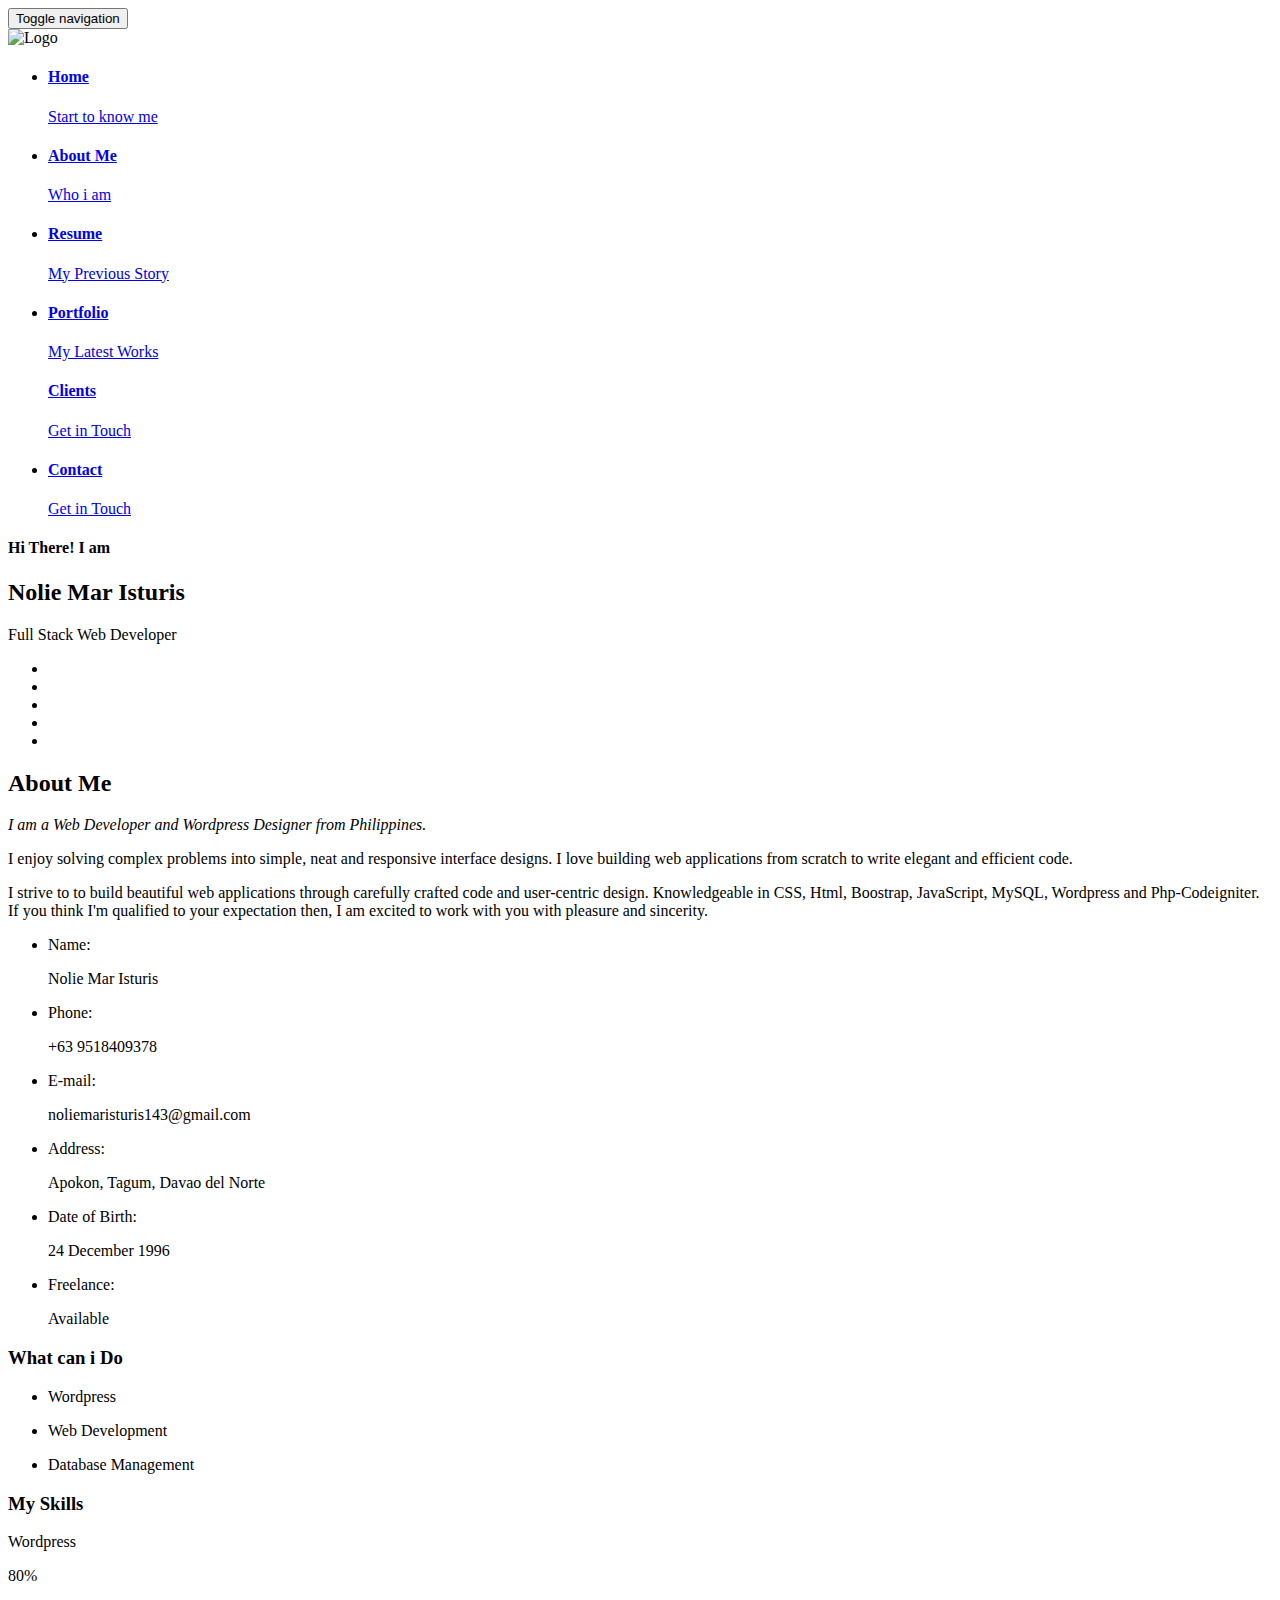
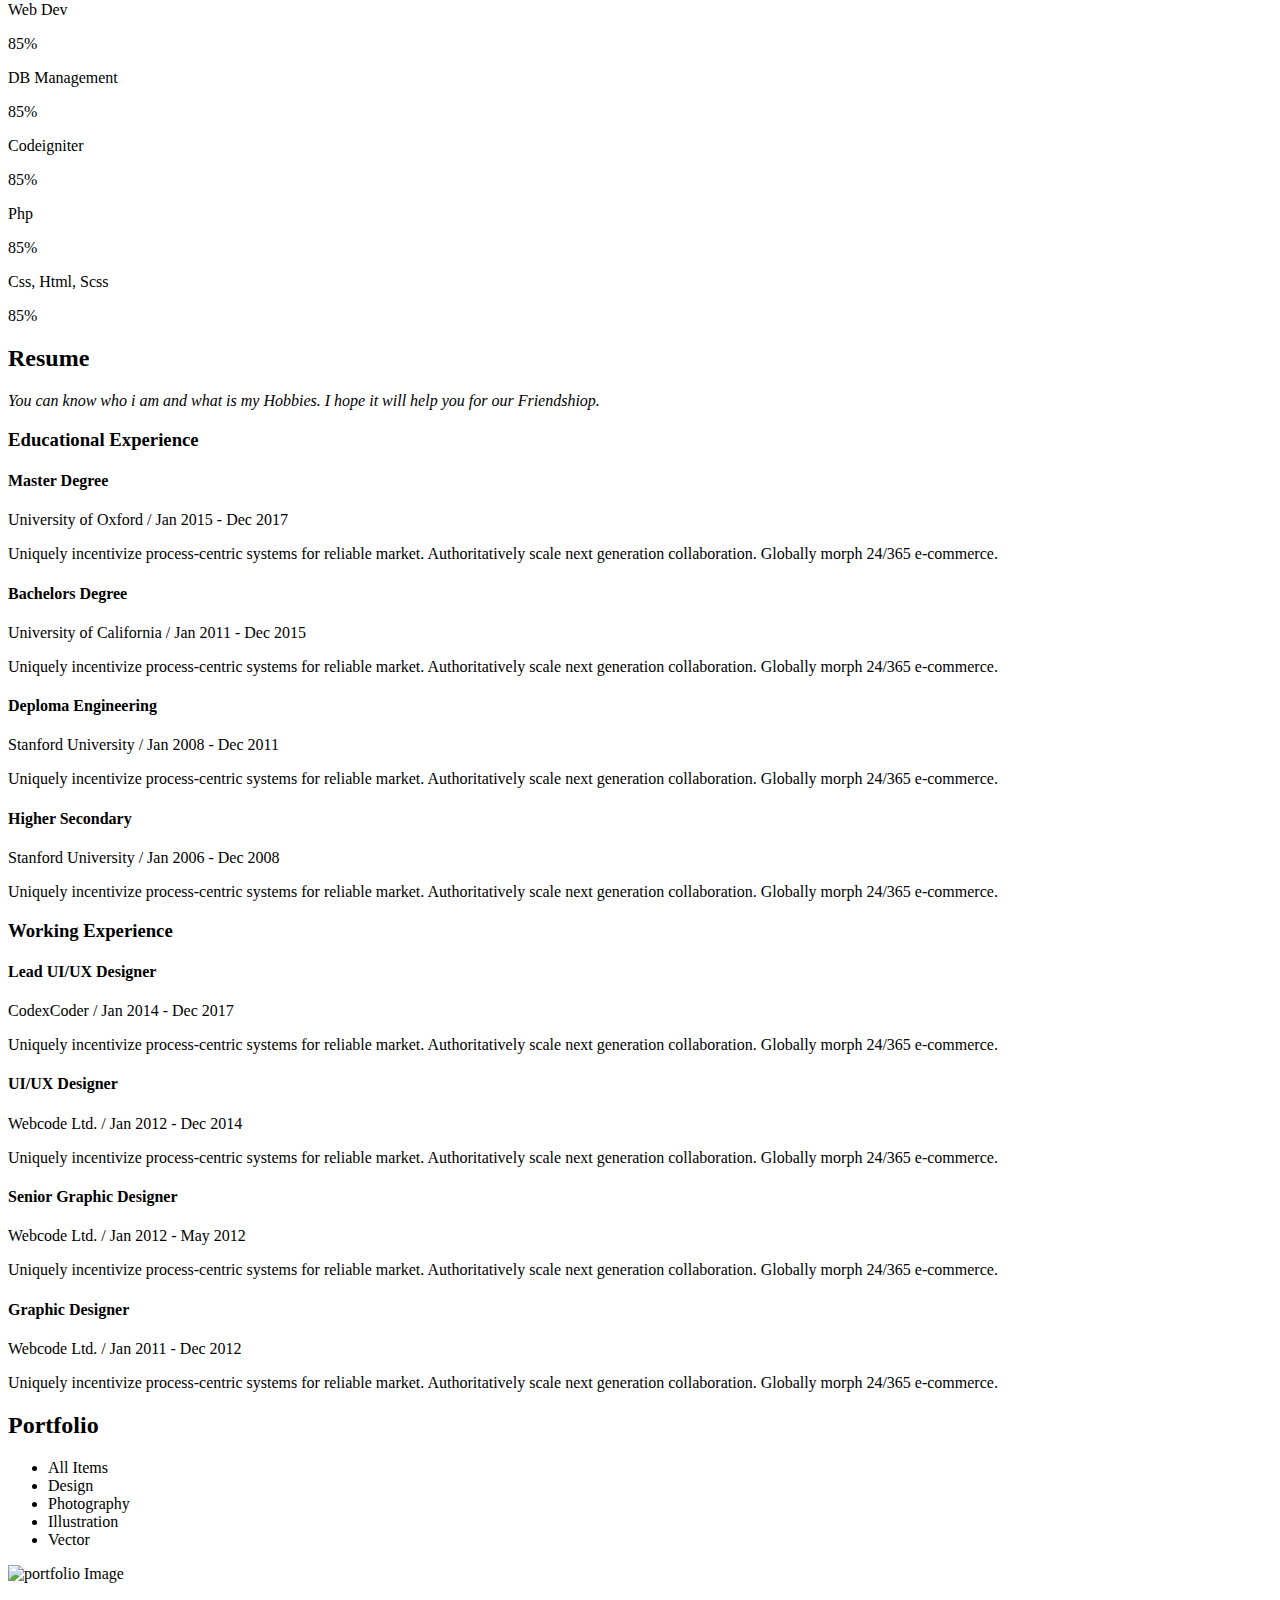
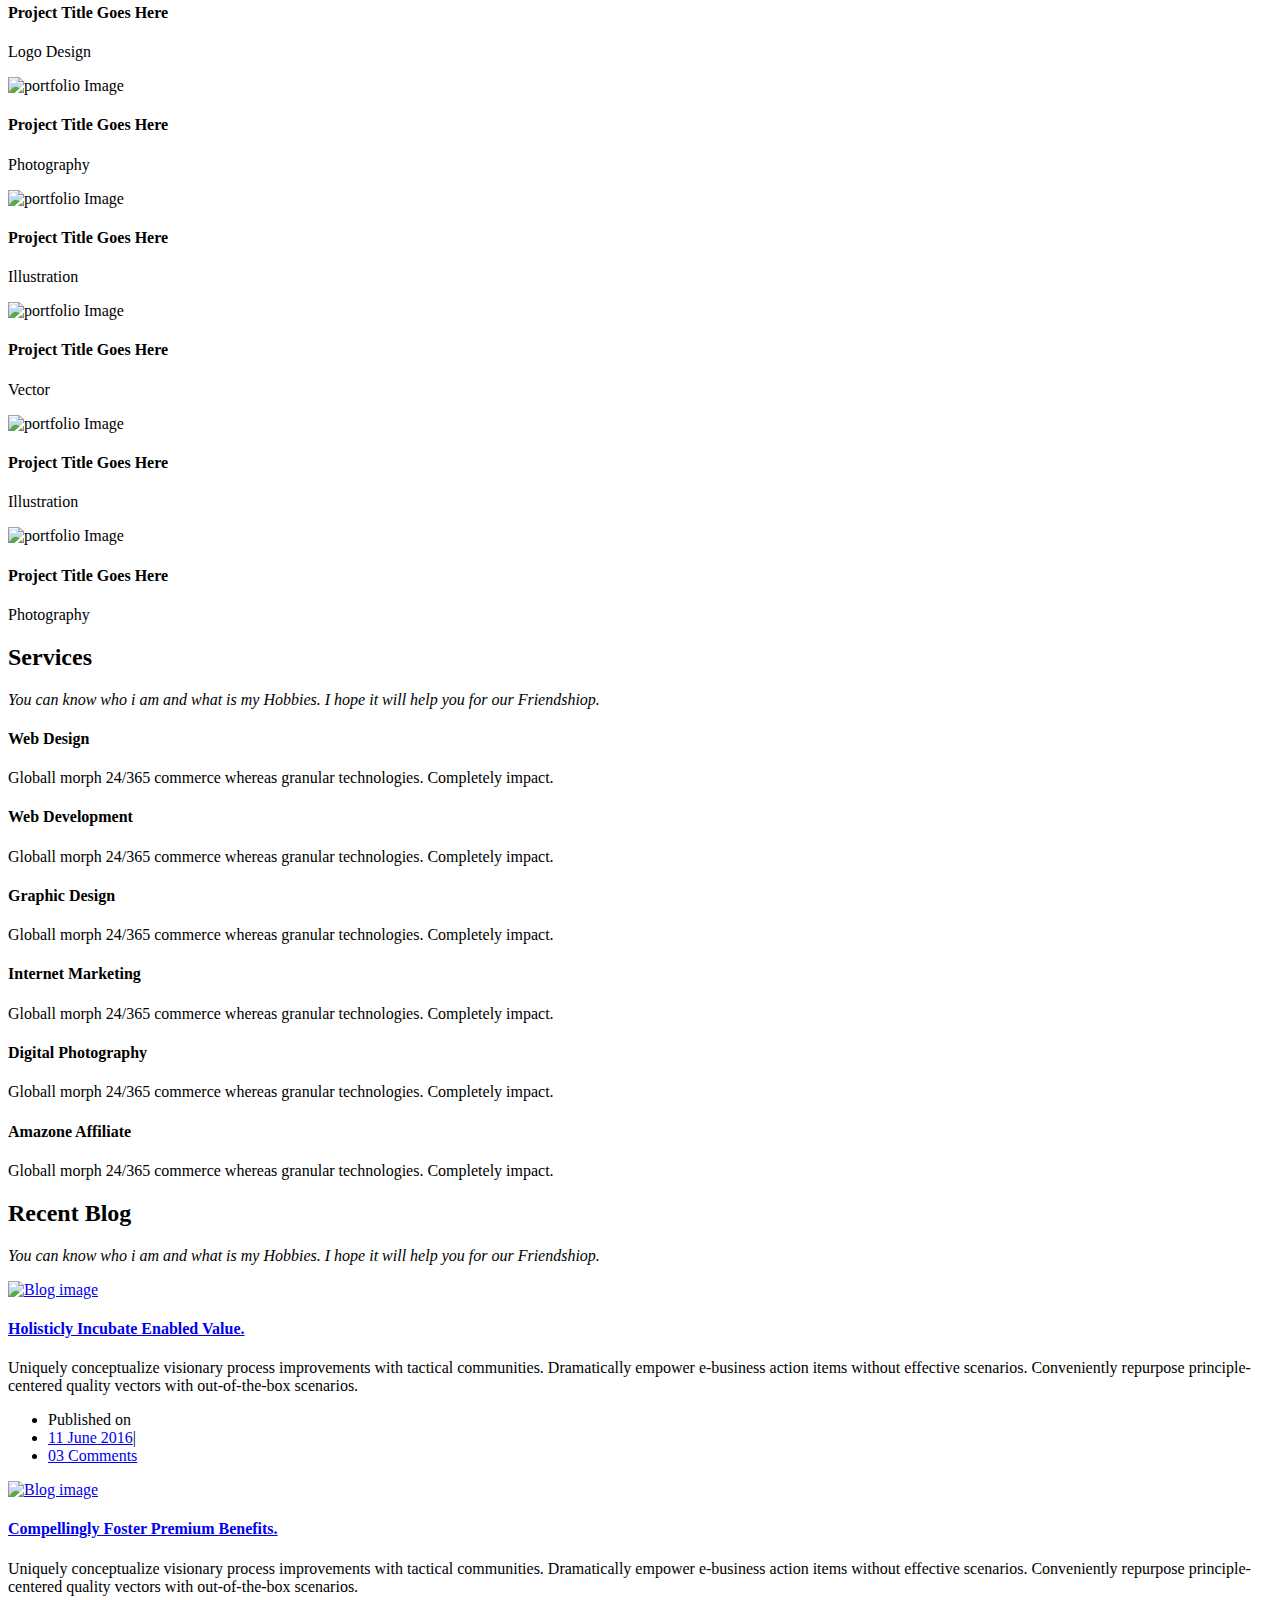
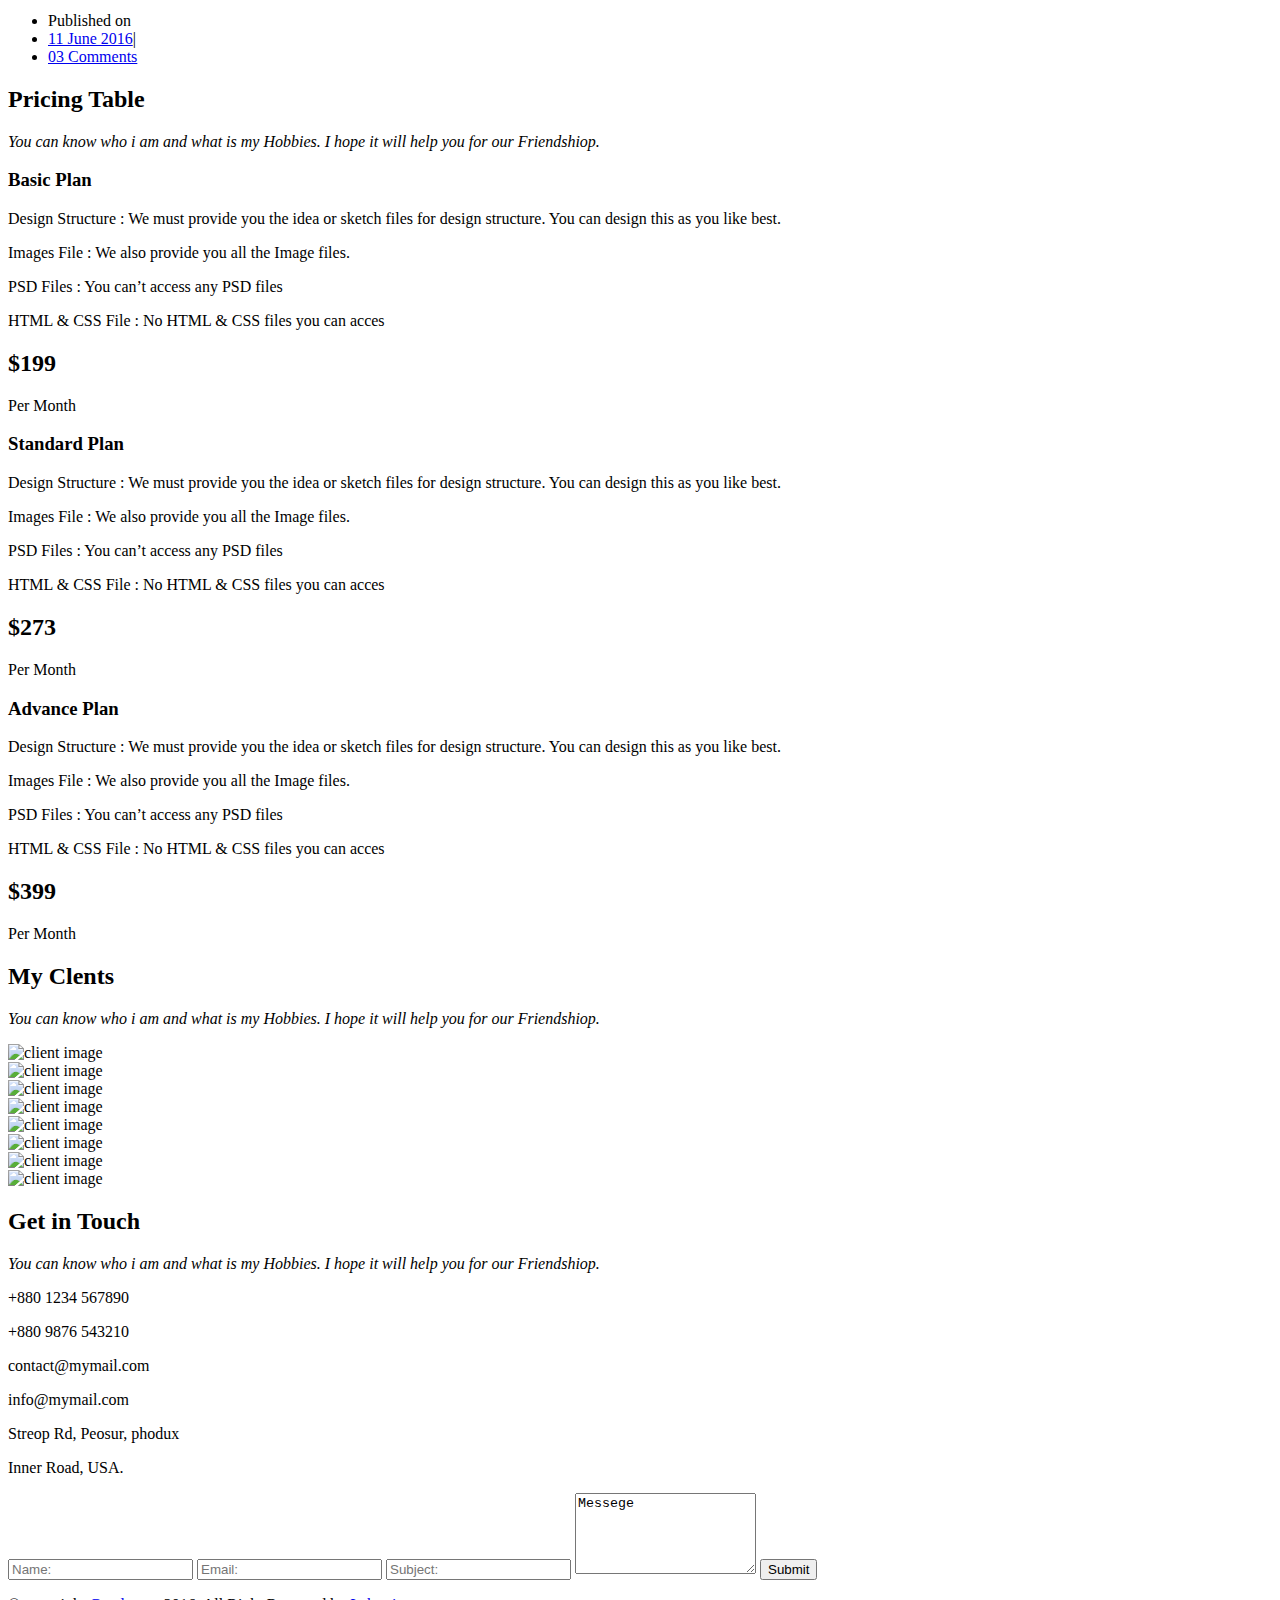
==== index.html @ fc5d0970 "about me end commit" ====
<!DOCTYPE html>
<html lang="en">
  <head>
    <meta charset="utf-8">
    <meta http-equiv="X-UA-Compatible" content="IE=edge">
    <meta name="viewport" content="width=device-width, initial-scale=1">

    <title>Nolie Mar Isturis</title>


    <!-- Fonts -->
    <link href="https://fonts.googleapis.com/css?family=Lato:100,100i,300,300i,400,400i,700,700i,900,900i%7CPoppins:300,400,500,600,700" rel="stylesheet">

    <!-- Flaticon -->
    <link href="assets/flat_icon/flaticon.css" rel="stylesheet">

    <!-- Font-awesome -->
    <link href="assets/css/font-awesome.min.css" rel="stylesheet">

    <!-- Bootstrap -->
    <link href="assets/css/bootstrap.min.css" rel="stylesheet">

    <!-- Lightcase -->
    <link href="assets/css/lightcase.css" rel="stylesheet">

    <!-- Slick -->
    <link href="assets/css/slick.css" rel="stylesheet">

    <!-- Slick theme -->
    <link href="assets/css/slick-theme.css" rel="stylesheet">

    <!-- Style -->
    <link href="assets/css/style.css" rel="stylesheet">

    <!-- Responsive -->
    <link href="assets/css/responsive.css" rel="stylesheet">


  </head>
  <body data-spy="scroll">
    <!-- Preloader start here -->
    <div class="preloader">
      <div class="loader">
        <div class="ld-child"></div>
        <div class="ld-child ld-child2"></div>
      </div>
    </div>
    <!-- Preloader end here -->

    <div id="header" class="left_side_content">
      <div class="header_two">
        <button type="button" class="menu-toggle">
          <span class="sr-only">Toggle navigation</span>
          <span class="icon-bar first_icon"></span>
          <span class="icon-bar second_icon"></span>
          <span class="icon-bar third_icon"></span>
        </button>
        <div class="header_image">
          <img src="assets/images/IMG_0106a.jpg" alt="Logo" class="img-responsive">
        </div>

        <ul class="left_menu nav">
          <li>
            <a class="page-scroll" href="#header">
              <div class="menu_item">
                <div class="menu_icon flaticon-web"></div>
                <div class="menu_content">
                  <h4>Home</h4>
                  <p>Start to know me</p>
                </div>
              </div>
            </a>
          </li>
          <li>
            <a class="page-scroll" href="#about">
              <div class="menu_item">
                <div class="menu_icon flaticon-people"></div>
                <div class="menu_content">
                  <h4>About Me</h4>
                  <p>Who i am</p>
                </div>
              </div>
            </a>
          </li>
          <li>
            <a class="page-scroll" href="#resume">
              <div class="menu_item">
                <div class="menu_icon flaticon-curriculum-vitae"></div>
                <div class="menu_content">
                  <h4>Resume</h4>
                  <p>My Previous Story</p>
                </div>
              </div>
            </a>
          </li>
          <li>
            <a class="page-scroll" href="#portfolio">
              <div class="menu_item">
                <div class="menu_icon flaticon-suitcase"></div>
                <div class="menu_content">
                  <h4>Portfolio</h4>
                  <p>My Latest Works</p>
                </div>
              </div>
            </a>
          </li>
          <!-- <li>
            <a class="page-scroll" href="#services">
              <div class="menu_item">
                <div class="menu_icon flaticon-24-hours-service"></div>
                <div class="menu_content">
                  <h4>Services</h4>
                  <p>What We Offer for You</p>
                </div>
              </div>
            </a>
          </li>
          <li>
            <a class="page-scroll" href="#blog">
              <div class="menu_item">
                <div class="menu_icon flaticon-blog-comment-speech-bubble-symbol"></div>
                <div class="menu_content">
                  <h4>Blog</h4>
                  <p>Great Pricing Plan</p>
                </div>
              </div>
            </a>
          </li>
          <li>
            <a class="page-scroll" href="#pricing">
              <div class="menu_item">
                <div class="menu_icon flaticon-symbol"></div>
                <div class="menu_content">
                  <h4>Pricing</h4>
                  <p>Great Pricing Plan</p>
                </div>
              </div>
            </a>
          </li>
          <li> -->
            <a class="page-scroll" href="#client">
              <div class="menu_item">
                <div class="menu_icon flaticon-blogger"></div>
                <div class="menu_content">
                  <h4>Clients</h4>
                  <p>Get in Touch</p>
                </div>
              </div>
            </a>
          </li>
          <li>
            <a class="page-scroll" href="#contact">
              <div class="menu_item">
                <div class="menu_icon flaticon-technology"></div>
                <div class="menu_content">
                  <h4>Contact</h4>
                  <p>Get in Touch</p>
                </div>
              </div>
            </a>
          </li>
        </ul>
      </div>
    </div><!-- left side content -->

    <div class="main_content">
      <!-- banner section start here -->
      <section id="banner" class="banner banner-02">
        <div class="body_container">
          <div class="banner_content">
            <h4>Hi There! I am</h4>
            <h2>Nolie Mar Isturis</h2>
            <p>Full Stack Web Developer</p>
            <ul class="banner_social">
              <li><a href="https://www.facebook.com/nolie.isturis"><i class="fa fa-facebook" aria-hidden="true"></i></a></li>
              <li><a href="https://twitter.com/MarIsturis"><i class="fa fa-twitter" aria-hidden="true"></i></a></li>
              <li><a href="https://www.linkedin.com/in/nolie-mar-isturis-0a913a20a/"><i class="fa fa-linkedin" aria-hidden="true"></i></a></li>
              <li><a href="https://join.skype.com/invite/wwXYBlh04JG9"><i class="fa fa-skype" aria-hidden="true"></i></a></li>
              <li><a href="mailto: noliemaristuris143@gmail.com"><i class="fa fa-envelope" aria-hidden="true"></i></a></li>
            </ul>
          </div><!--banner content-->
        </div><!--body_container-->
      </section>
      <!-- banner section end here -->



      <!-- About section start here -->
      <section id="about" class="about about_two padding_140">
        <div class="body_container">
          <div class="row">
            <div class="col-md-6 col-sm-12 col-xs-12">
              <div class="section_header">
                <h2>About Me</h2>
                <p><em>I am a Web Developer and Wordpress Designer from Philippines.</em></p>
              </div><!-- section header -->
              <div class="about_details">
                <p>I enjoy solving complex problems into simple, neat and responsive interface designs. I love building web applications from scratch to write elegant and efficient code.</p>
                <p>I strive to to build beautiful web applications through carefully crafted code and user-centric design. Knowledgeable in CSS, Html, Boostrap, JavaScript, MySQL, Wordpress and Php-Codeigniter. If you think I'm qualified to your expectation then, I am excited to work with you with pleasure and sincerity.</p>
                <ul>
                  <li><p>Name<span>:</span></p> <span>Nolie Mar Isturis</span></li>
                <li><p>Phone<span>:</span></p> <span>+63 9518409378</span></li>
                <li><p>E-mail<span>:</span></p> <span>noliemaristuris143@gmail.com</span></li>
                <li><p>Address<span>:</span></p> <span>Apokon, Tagum, Davao del Norte</span></li>
                <li><p>Date of Birth<span>:</span></p> <span>24 December 1996</span></li>
                <!-- <li><p>Website<span>:</span></p> <span>www.yourmail.com</span></li> -->
                <li><p>Freelance<span>:</span></p> <span>Available</span></li>
                </ul>
              </div><!-- about details -->
            </div><!-- column -->
            <div class="col-md-6 col-sm-12 col-xs-12">
              <div class="about_job">
                <h3>What can i Do</h3>
                <ul>
                  <li><span class="icon fa fa-wordpress"></span><p>Wordpress</p></li>
                  <li><span class="icon flaticon-responsive-design-symbol"></span><p>Web Development</p></li>
                  <li><span class="icon fa fa-database"></span><p>Database Management</p></li>
                </ul>
              </div><!-- about job -->

              <div class="about_skills">
                <h3>My Skills</h3>
                <div class="skills_progress">
                  <div class="progress_item">
                    <p class="progress_title">Wordpress</p>
                    <div class="progress">
                      <div class="progress-bar" role="progressbar" data-transitiongoal="80"><span class="pg_indicator"></span>
                      </div>
                    </div>
                    <p class="progress_percent">80%</p>
                  </div>

                  <div class="progress_item">
                    <p class="progress_title">Web Dev</p>
                    <div class="progress">
                      <div class="progress-bar" role="progressbar" data-transitiongoal="85"><span class="pg_indicator"></span>
                      </div>
                    </div>
                    <p class="progress_percent">85%</p>
                  </div>

                  <div class="progress_item">
                    <p class="progress_title">DB Management</p>
                    <div class="progress">
                      <div class="progress-bar" role="progressbar" data-transitiongoal="85"><span class="pg_indicator"></span>
                      </div>
                    </div>
                    <p class="progress_percent">85%</p>
                  </div>

                  <div class="progress_item">
                    <p class="progress_title">Codeigniter</p>
                    <div class="progress">
                      <div class="progress-bar" role="progressbar" data-transitiongoal="85"><span class="pg_indicator"></span>
                      </div>
                    </div>
                    <p class="progress_percent">85%</p>
                  </div>
                  <div class="progress_item">
                    <p class="progress_title">Php</p>
                    <div class="progress">
                      <div class="progress-bar" role="progressbar" data-transitiongoal="85"><span class="pg_indicator"></span>
                      </div>
                    </div>
                    <p class="progress_percent">85%</p>
                  </div>
                  <div class="progress_item">
                    <p class="progress_title">Css, Html, Scss</p>
                    <div class="progress">
                      <div class="progress-bar" role="progressbar" data-transitiongoal="85"><span class="pg_indicator"></span>
                      </div>
                    </div>
                    <p class="progress_percent">85%</p>
                  </div>
                </div><!-- skills progress -->
              </div><!-- about skills -->
            </div><!-- column -->
          </div><!--   -->
        </div><!-- body_container -->
      </section>
      <!-- About section end here -->



      <!-- Resume section start here -->
      <section id="resume" class="resume padding_140 bg_border">
        <div class="body_container">
          <div class="section_header">
            <h2>Resume</h2>
            <p><em>You can know who i am and what is my Hobbies. I hope it will
  help you for our Friendshiop. </em></p>
          </div><!-- section header -->

          <div class="resume_items">
            <div class="row">
              <div class="col-md-6 col-sm-12 col-xs-12">
                <h3>Educational Experience</h3>
                <div class="experiences left">

                  <div class="experience">
                    <h4>Master Degree</h4>
                    <p>University of Oxford / <span>Jan 2015 - Dec 2017</span></p>
                    <p class="ex_details">Uniquely incentivize process-centric systems for reliable market. Authoritatively scale next generation collaboration. Globally morph 24/365 e-commerce.</p>
                  </div><!-- experience -->

                  <div class="experience">
                    <h4>Bachelors Degree</h4>
                    <p>University of California / <span>Jan 2011 - Dec 2015</span></p>
                    <p class="ex_details">Uniquely incentivize process-centric systems for reliable market. Authoritatively scale next generation collaboration. Globally morph 24/365 e-commerce.</p>
                  </div><!-- experience -->

                  <div class="experience">
                    <h4>Deploma Engineering</h4>
                    <p>Stanford University / <span>Jan 2008 - Dec 2011</span></p>
                    <p class="ex_details">Uniquely incentivize process-centric systems for reliable market. Authoritatively scale next generation collaboration. Globally morph 24/365 e-commerce.</p>
                  </div><!-- experience -->

                  <div class="experience">
                    <h4>Higher Secondary</h4>
                    <p>Stanford University / <span>Jan 2006 - Dec 2008</span></p>
                    <p class="ex_details">Uniquely incentivize process-centric systems for reliable market. Authoritatively scale next generation collaboration. Globally morph 24/365 e-commerce.</p>
                  </div><!-- experience -->

                </div><!-- experience -->
              </div>
              <div class="col-md-6 col-sm-12 col-xs-12">
                <h3>Working Experience</h3>
                <div class="experiences right">

                  <div class="experience">
                    <h4>Lead UI/UX Designer</h4>
                    <p>CodexCoder / <span>Jan 2014 - Dec 2017</span></p>
                    <p class="ex_details">Uniquely incentivize process-centric systems for reliable market. Authoritatively scale next generation collaboration. Globally morph 24/365 e-commerce.</p>
                  </div><!-- experience -->

                  <div class="experience">
                    <h4>UI/UX Designer</h4>
                    <p>Webcode Ltd. / <span>Jan 2012 - Dec 2014</span></p>
                    <p class="ex_details">Uniquely incentivize process-centric systems for reliable market. Authoritatively scale next generation collaboration. Globally morph 24/365 e-commerce.</p>
                  </div><!-- experience -->

                  <div class="experience">
                    <h4>Senior Graphic Designer</h4>
                    <p>Webcode Ltd. / <span>Jan 2012 - May 2012</span></p>
                    <p class="ex_details">Uniquely incentivize process-centric systems for reliable market. Authoritatively scale next generation collaboration. Globally morph 24/365 e-commerce.</p>
                  </div><!-- experience -->

                  <div class="experience">
                    <h4>Graphic Designer</h4>
                    <p>Webcode Ltd. / <span>Jan 2011 - Dec 2012</span></p>
                    <p class="ex_details">Uniquely incentivize process-centric systems for reliable market. Authoritatively scale next generation collaboration. Globally morph 24/365 e-commerce.</p>
                  </div><!-- experience -->

                </div><!-- experience -->
              </div>
            </div><!--   -->
          </div><!-- resume items -->
        </div><!-- body_container -->
      </section>
      <!-- Resume section end here -->



      <!-- Portfolio section start here -->
      <section id="portfolio" class="portfolio portfolio_two padding_140">
        <div class="body_container">
          <div class="section_header">
            <h2>Portfolio</h2>
          </div><!-- section header -->

          <ul class="portfolio_menu">
              <li class="active" data-filter="*">All Items</li>
              <li data-filter=".design">Design</li>
              <li data-filter=".photography">Photography</li>
              <li data-filter=".illustration">Illustration</li>
              <li data-filter=".vector">Vector</li>
          </ul>

          <div class="portfolio_items">
            <div class="portfolio_item design illustration">
              <div class="pos_rel">
                <img src="assets/images/portfolio_01.jpg" alt="portfolio Image" class="img-responsive"/>
                <div class="overlay"></div>
                <div class="port_caption">
                  <a href="assets/images/portfolio_big_06.jpg" class="image-icon" data-rel="lightcase:myCollection"  title="Project Title"><i class="fa fa-search" aria-hidden="true"></i></a>
                  <a href="assets/images/portfolio_big_01.jpg"><i class="fa fa-link" aria-hidden="true"></i></a>
                  <h4>Project Title Goes Here</h4>
                  <p>Logo Design</p>
                </div>
              </div>
            </div><!-- portfolio item -->
            <div class="portfolio_item photography vector">
              <div class="pos_rel">
                <img src="assets/images/portfolio_02.jpg" alt="portfolio Image" class="img-responsive"/>
                <div class="overlay"></div>
                <div class="port_caption">
                  <a href="assets/images/portfolio_big_02.jpg" class="image-icon" data-rel="lightcase:myCollection"  title="Project Title"><i class="fa fa-search" aria-hidden="true"></i></a>
                  <a href="assets/images/portfolio_big_02.jpg"><i class="fa fa-link" aria-hidden="true"></i></a>
                  <h4>Project Title Goes Here</h4>
                  <p>Photography</p>
                </div>
              </div>
            </div><!-- portfolio item -->
            <div class="portfolio_item design illustration">
              <div class="pos_rel">
                <img src="assets/images/portfolio_03.jpg" alt="portfolio Image" class="img-responsive"/>
                <div class="overlay"></div>
                <div class="port_caption">
                  <a href="assets/images/portfolio_big_03.jpg" class="image-icon" data-rel="lightcase:myCollection"  title="Project Title"><i class="fa fa-search" aria-hidden="true"></i></a>
                  <a href="assets/images/portfolio_big_03.jpg"><i class="fa fa-link" aria-hidden="true"></i></a>
                  <h4>Project Title Goes Here</h4>
                  <p>Illustration</p>
                </div>
              </div>
            </div><!-- portfolio item -->
            <div class="portfolio_item  vector">
              <div class="pos_rel">
                <img src="assets/images/portfolio_04.jpg" alt="portfolio Image" class="img-responsive"/>
                <div class="overlay"></div>
                <div class="port_caption">
                  <a href="assets/images/portfolio_big_04.jpg" class="image-icon" data-rel="lightcase:myCollection"  title="Project Title"><i class="fa fa-search" aria-hidden="true"></i></a>
                  <a href="assets/images/portfolio_big_04.jpg"><i class="fa fa-link" aria-hidden="true"></i></a>
                  <h4>Project Title Goes Here</h4>
                  <p>Vector</p>
                </div>
              </div>
            </div><!-- portfolio item -->
            <div class="portfolio_item design illustration">
              <div class="pos_rel">
                <img src="assets/images/portfolio_05.jpg" alt="portfolio Image" class="img-responsive"/>
                <div class="overlay"></div>
                <div class="port_caption">
                  <a href="assets/images/portfolio_big_05.jpg" class="image-icon" data-rel="lightcase:myCollection"  title="Project Title"><i class="fa fa-search" aria-hidden="true"></i></a>
                  <a href="assets/images/portfolio_big_05.jpg"><i class="fa fa-link" aria-hidden="true"></i></a>
                  <h4>Project Title Goes Here</h4>
                  <p>Illustration</p>
                </div>
              </div>            
            </div><!-- portfolio item -->
            <div class="portfolio_item photography">
              <div class="pos_rel">
                <img src="assets/images/portfolio_06.jpg" alt="portfolio Image" class="img-responsive"/>
                <div class="overlay"></div>
                <div class="port_caption">
                  <a href="assets/images/portfolio_big_06.jpg" class="image-icon" data-rel="lightcase:myCollection"  title="Project Title"><i class="fa fa-search" aria-hidden="true"></i></a>
                  <a href="assets/images/portfolio_big_06.jpg"><i class="fa fa-link" aria-hidden="true"></i></a>
                  <h4>Project Title Goes Here</h4>
                  <p>Photography</p>
                </div>
              </div>
            </div><!-- portfolio item -->
          </div><!-- portfolio items -->
          
        </div><!-- container -->
      </section>
      <!-- Portfolio section end here -->



      <!-- Services section start here -->
      <section id="services" class="services padding_140 bg_border">
        <div class="body_container">
          <div class="section_header">
            <h2>Services</h2>
            <p><em>You can know who i am and what is my Hobbies. I hope it will
  help you for our Friendshiop. </em></p>
          </div><!-- section header -->

          <div class="row">
            <div class="col-md-4 col-sm-6 col-xs-12">
              <div class="service_item">
                <div class="service_icon flaticon-responsive-design-symbol"></div><!-- service icon -->
                <div class="service_details">
                  <h4>Web Design</h4>
                  <p>Globall morph 24/365 commerce whereas granular technologies. Completely impact.</p>
                </div><!-- service details -->
              </div><!-- service item -->
            </div>
            <div class="col-md-4 col-sm-6 col-xs-12">
              <div class="service_item">
                <div class="service_icon flaticon-technology-2"></div><!-- service icon -->
                <div class="service_details">
                  <h4>Web Development</h4>
                  <p>Globall morph 24/365 commerce whereas granular technologies. Completely impact.</p>
                </div><!-- service details -->
              </div><!-- service item -->
            </div>
            <div class="col-md-4 col-sm-6 col-xs-12">
              <div class="service_item">
                <div class="service_icon flaticon-layers-icon"></div><!-- service icon -->
                <div class="service_details">
                  <h4>Graphic Design</h4>
                  <p>Globall morph 24/365 commerce whereas granular technologies. Completely impact.</p>
                </div><!-- service details -->
              </div><!-- service item -->
            </div>
            <div class="col-md-4 col-sm-6 col-xs-12">
              <div class="service_item">
                <div class="service_icon flaticon-increasing-stocks-graphic"></div><!-- service icon -->
                <div class="service_details">
                  <h4>Internet Marketing</h4>
                  <p>Globall morph 24/365 commerce whereas granular technologies. Completely impact.</p>
                </div><!-- service details -->
              </div><!-- service item -->
            </div>
            <div class="col-md-4 col-sm-6 col-xs-12">
              <div class="service_item">
                <div class="service_icon flaticon-photo-camera-with-a-flash"></div><!-- service icon -->
                <div class="service_details">
                  <h4>Digital Photography</h4>
                  <p>Globall morph 24/365 commerce whereas granular technologies. Completely impact.</p>
                </div><!-- service details -->
              </div><!-- service item -->
            </div>
            <div class="col-md-4 col-sm-6 col-xs-12">
              <div class="service_item">
                <div class="service_icon flaticon-business-affiliate-network"></div><!-- service icon -->
                <div class="service_details">
                  <h4>Amazone Affiliate</h4>
                  <p>Globall morph 24/365 commerce whereas granular technologies. Completely impact.</p>
                </div><!-- service details -->
              </div><!-- service item -->
            </div>

          </div><!-- row -->
        </div><!-- body_container -->
      </section>
      <!-- Services section end here -->



      <!-- Blog section start here -->
      <section id="blog" class="blog padding_140">
        <div class="body_container">
          <div class="section_header">
            <h2>Recent Blog</h2>
            <p><em>You can know who i am and what is my Hobbies. I hope it will
  help you for our Friendshiop. </em></p>
          </div><!-- section header -->

          <div class="row">
            <div class="col-md-6 col-sm-6 col-xs-12">
              <div class="blog_item">
                <div class=" post-thumb">
                  <a href="single.html"><img src="assets/images/blog_01.jpg" alt="Blog image" class="img-responsive"></a>
                </div><!-- blog image -->
                <div class=" content">
                  <h4><a href="single.html">Holisticly Incubate Enabled Value.</a></h4>
                  <p>Uniquely conceptualize visionary process improvements with tactical communities. Dramatically empower e-business action items without effective scenarios. Conveniently repurpose principle-centered quality vectors with out-of-the-box scenarios.</p>
                  <ul class="post-meta">
                    <li>Published on</li>
                    <li><a href="#">11 June 2016</a><span>|</span></li>
                    <li><a href="#">03 Comments</a></li>
                  </ul>
                </div><!-- blog details -->
              </div><!-- blog item -->
            </div>
            <div class="col-md-6 col-sm-6 col-xs-12">
              <div class="blog_item">
                <div class=" post-thumb">
                  <a href="single.html"><img src="assets/images/blog_02.jpg" alt="Blog image" class="img-responsive"></a>
                </div><!-- blog image -->
                <div class=" content">
                  <h4><a href="single.html">Compellingly Foster Premium Benefits.</a></h4>
                  <p>Uniquely conceptualize visionary process improvements with tactical communities. Dramatically empower e-business action items without effective scenarios. Conveniently repurpose principle-centered quality vectors with out-of-the-box scenarios.</p>
                  <ul class="post-meta">
                    <li>Published on</li>
                    <li><a href="#">11 June 2016</a><span>|</span></li>
                    <li><a href="#">03 Comments</a></li>
                  </ul>
                </div><!-- blog details -->
              </div><!-- blog item -->

            </div>
          </div><!--   -->

        </div><!-- body_container -->
      </section>
      <!-- Blog section end here -->



      <!-- Pricing section start here -->
      <section id="pricing" class="pricing pricing_two padding_140 bg_border">
        <div class="body_container">
          <div class="section_header">
            <h2>Pricing Table</h2>
            <p><em>You can know who i am and what is my Hobbies. I hope it will
  help you for our Friendshiop. </em></p>
          </div><!-- section header -->

          <div class="pricing_item">
            <div class="pricing_title">
              <h3>Basic Plan</h3>
              <div class="pricing_icon flaticon-transport"></div>
            </div><!-- pricing title -->
            <div class="pricing_des">
            <span class="corner-style"></span>
            <span class="corner-style2"></span>
              <div>
                <p><span>Design Structure : </span>We must provide you the idea or  sketch files for design structure. You can design this as you like best.</p>
                <p><span>Images File : </span>We also provide you all the Image files.</p>
                <p><span>PSD Files : </span>You can’t access any PSD files</p>
                <p><span>HTML & CSS File : </span>No HTML & CSS files you can acces</p>
              </div>
            </div><!-- pricing description -->
            <div class="pricing_price">
              <h2><span>$</span>199</h2>
              <p>Per Month</p>
            </div><!-- pricing price -->
          </div><!-- pricing item -->

          <div class="pricing_item">
            <div class="pricing_title">
              <h3>Standard Plan</h3>
              <div class="pricing_icon flaticon-transport-1"></div>
            </div><!-- pricing title -->
            <div class="pricing_des">
            <span class="corner-style"></span>
            <span class="corner-style2"></span>
              <div>
                <p><span>Design Structure : </span>We must provide you the idea or  sketch files for design structure. You can design this as you like best.</p>
                <p><span>Images File : </span>We also provide you all the Image files.</p>
                <p><span>PSD Files : </span>You can’t access any PSD files</p>
                <p><span>HTML & CSS File : </span>No HTML & CSS files you can acces</p>
              </div>
            </div><!-- pricing description -->
            <div class="pricing_price">
              <h2><span>$</span>273</h2>
              <p>Per Month</p>
            </div><!-- pricing price -->
          </div><!-- pricing item -->

          <div class="pricing_item">
            <div class="pricing_title">
              <h3>Advance Plan</h3>
              <div class="pricing_icon flaticon-transport-2"></div>
            </div><!-- pricing title -->
            <div class="pricing_des">
            <span class="corner-style"></span>
            <span class="corner-style2"></span>
              <div>
                <p><span>Design Structure : </span>We must provide you the idea or  sketch files for design structure. You can design this as you like best.</p>
                <p><span>Images File : </span>We also provide you all the Image files.</p>
                <p><span>PSD Files : </span>You can’t access any PSD files</p>
                <p><span>HTML & CSS File : </span>No HTML & CSS files you can acces</p>
              </div>
            </div><!-- pricing description -->
            <div class="pricing_price">
              <h2><span>$</span>399</h2>
              <p>Per Month</p>
            </div><!-- pricing price -->
          </div><!-- pricing item -->

        </div><!-- body_container -->
      </section>
      <!-- Pricing section end here -->



      <!-- Client section start here -->
      <section id="client" class="client padding_140">
        <div class="body_container">
          <div class="section_header">
            <h2>My Clents</h2>
            <p><em>You can know who i am and what is my Hobbies. I hope it will
  help you for our Friendshiop. </em></p>
          </div><!-- section header -->

          <div class="client_items wow fadeInUp" data-wow-duration="2s">
            <div><img src="assets/images/client_01.jpg" alt="client image" class="img-responsive"></div>
            <div><img src="assets/images/client_02.jpg" alt="client image" class="img-responsive"></div>
            <div><img src="assets/images/client_03.jpg" alt="client image" class="img-responsive"></div>
            <div><img src="assets/images/client_04.jpg" alt="client image" class="img-responsive"></div>
            <div><img src="assets/images/client_01.jpg" alt="client image" class="img-responsive"></div>
            <div><img src="assets/images/client_02.jpg" alt="client image" class="img-responsive"></div>
            <div><img src="assets/images/client_03.jpg" alt="client image" class="img-responsive"></div>
            <div><img src="assets/images/client_04.jpg" alt="client image" class="img-responsive"></div>
          </div>
        </div><!-- body_container -->
      </section>
      <!-- Client section end here -->


      <!-- Contact section start here -->
      <section id="contact" class="contact padding_140 bg_border">
        <div class="body_container">
          <div class="section_header">
            <h2>Get in Touch</h2>
            <p><em>You can know who i am and what is my Hobbies. I hope it will
    help you for our Friendshiop. </em></p>
          </div><!-- section header -->
            
          <div class="contact_me">
            <div id="map_canvas"></div>

            <div class="contact_info">
              <div class="contact_item">
                <div class="contact_icon flaticon-telephone-of-old-design"></div>
                <div class="contact_details">
                  <p>+880 1234 567890</p>
                  <p>+880 9876 543210</p>
                </div>
              </div><!-- contact item -->
              <div class="contact_item">
                <div class="contact_icon flaticon-multimedia"></div>
                <div class="contact_details">
                  <p>contact@mymail.com</p>
                  <p>info@mymail.com</p>
                </div>
              </div><!-- contact item -->
              <div class="contact_item">
                <div class="contact_icon flaticon-home"></div>
                <div class="contact_details">
                  <p>Streop Rd, Peosur, phodux </p>
                  <p>Inner Road, USA.</p>
                </div>
              </div><!-- contact item -->
            </div><!-- contact info -->

            <form>
              <input type="text" name="name" placeholder="Name:" class="contact_input width_h">
              <input type="email" name="email" placeholder="Email:" class="contact_input width_h">
              <input type="text" name="subject" placeholder="Subject:" class="contact_input">
              <textarea rows="5" class="contact_input">Messege</textarea>
              <input type="submit" name="subit" value="Submit" class="contact_submit">
            </form>

          </div><!-- contact me -->
        </div>
      </section>
      <!-- Contact section end here -->



      <!-- Footer section start here -->
      <footer>
        <p>&#169; copyright <a href="#">Gantleman</a> 2016. All Right Reserved by <a href="#">Labartisan.</a></p>
      </footer>
      <!-- Footer section end here -->

    </div><!-- main content -->




    <!-- jQuery -->
    <script src="assets/js/jquery.min.js"></script>
    <script src="assets/js/bootstrap.min.js" type="text/javascript"></script>

    
    <!-- Bootstrap Progressbar -->
    <script src="assets/js/bootstrap-progressbar.js"></script>

    <!-- Isotop -->
    <script src="assets/js/isotope.pkgd.min.js"></script>

    <!-- Lightcase -->
    <script src="assets/js/lightcase.js"></script>

    <!-- Easing -->
    <script src="assets/js/jquery.easing.min.js"></script>

    <!-- Slick -->
    <script src="assets/js/slick.js"></script>

    <!-- Google Map -->
    <script type="text/javascript" src="http://maps.googleapis.com/maps/api/js?key=AIzaSyAQlXnmyNPAeN3c3HNyWoUMqDk6bDF31Cg"></script>

    <!-- Custom -->
    <script src="assets/js/custom.js"></script>


  </body>
</html>
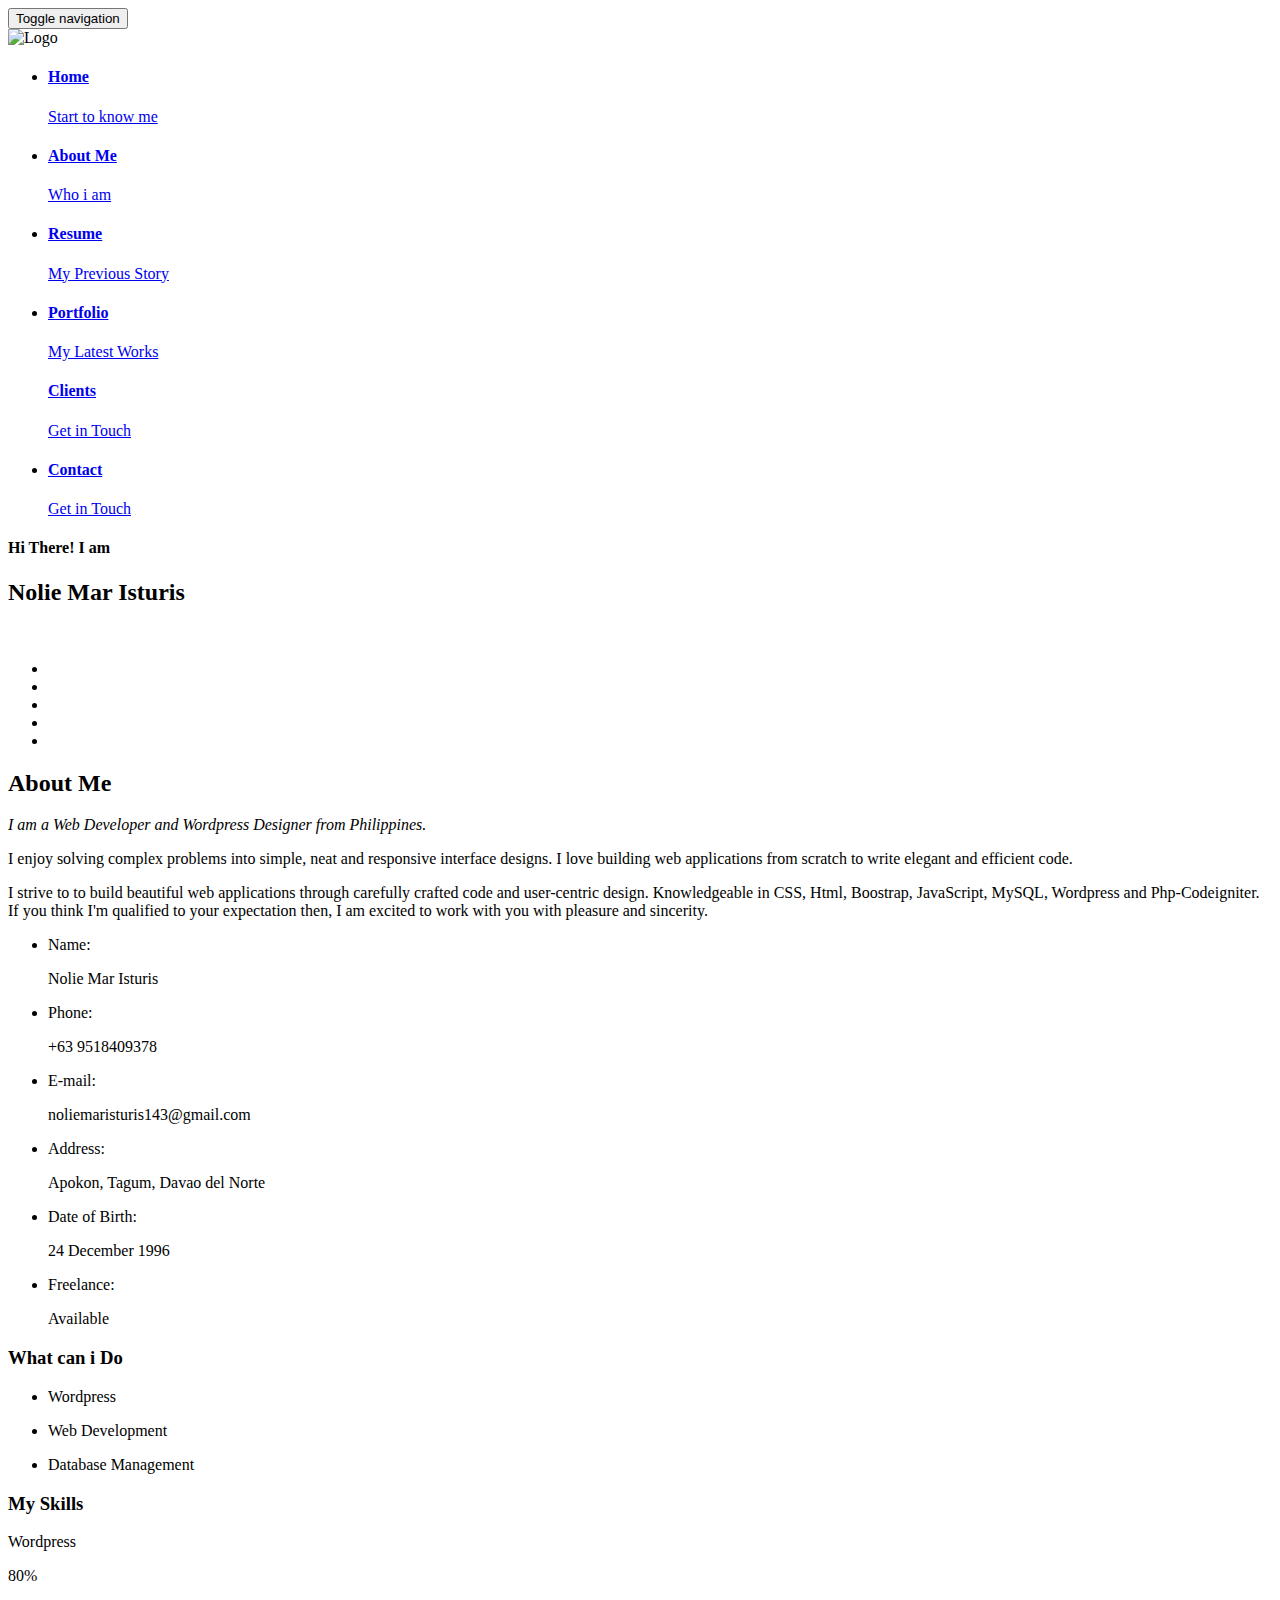
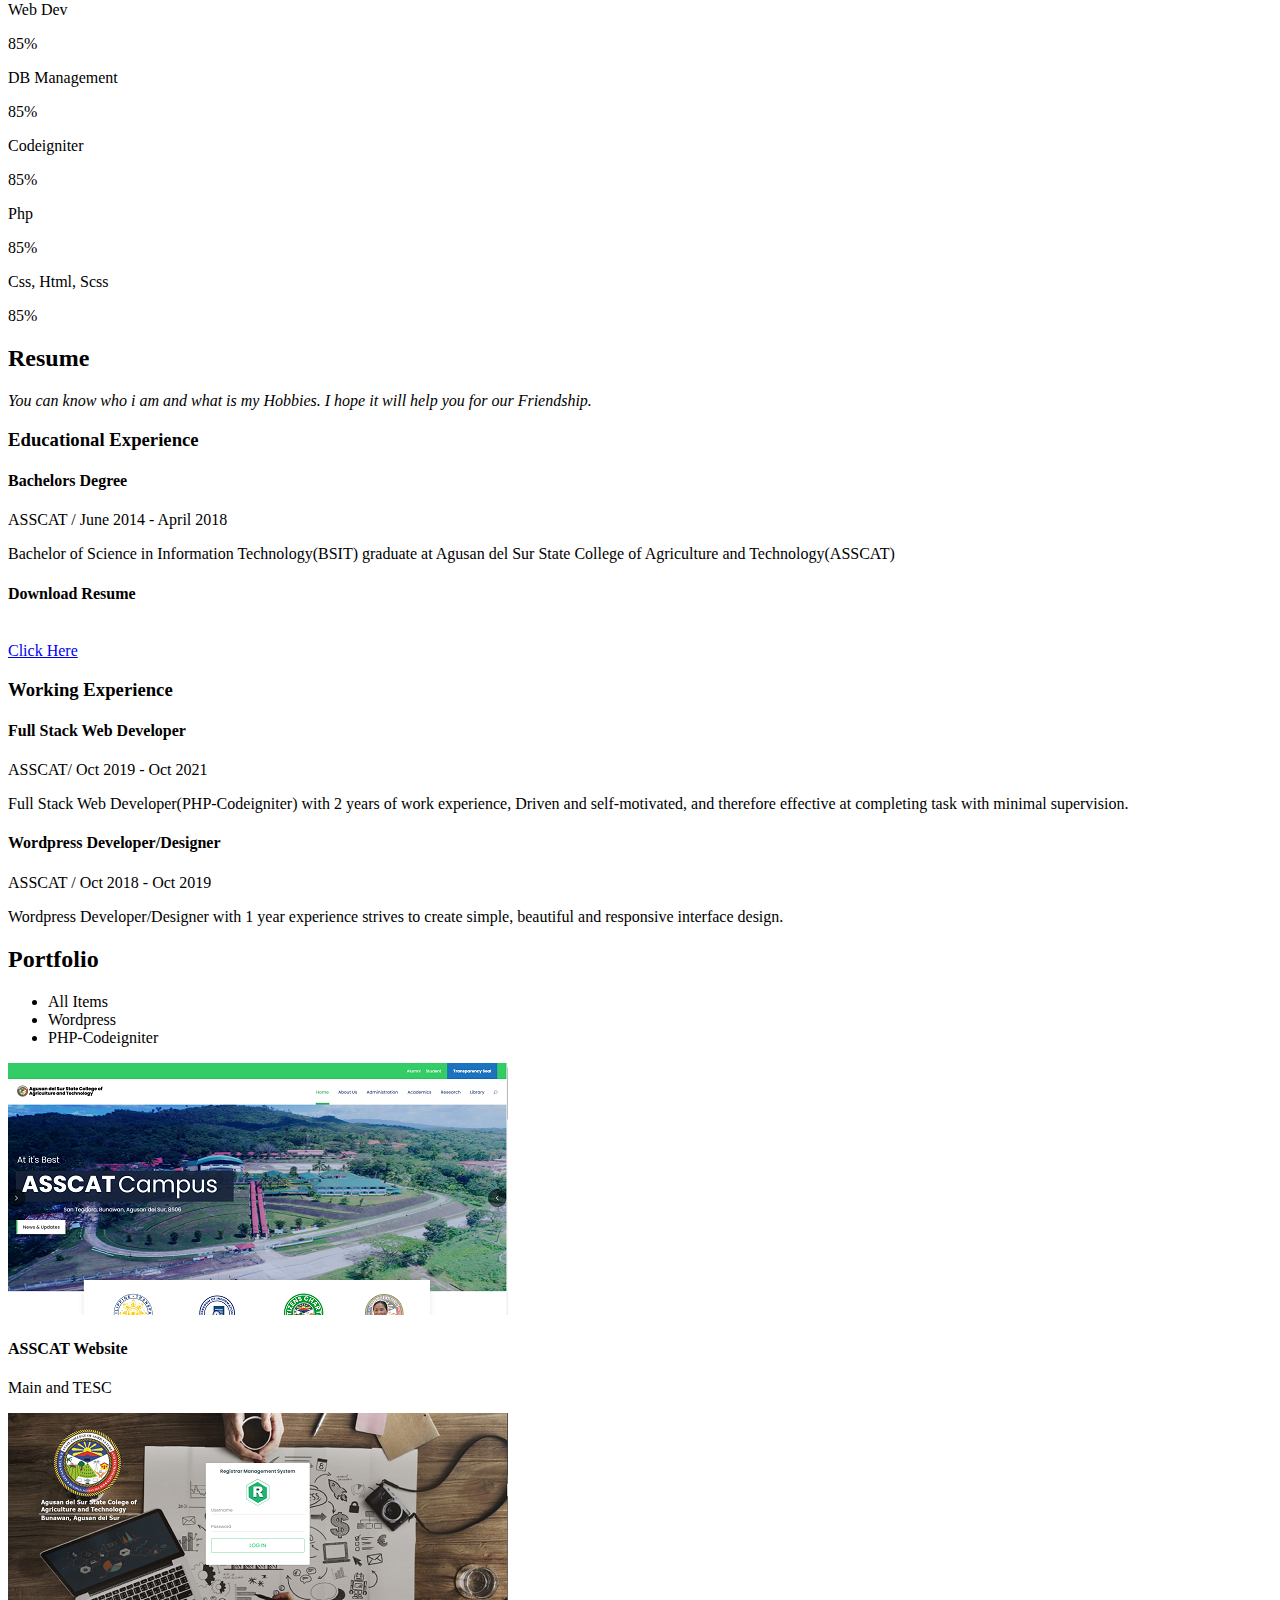
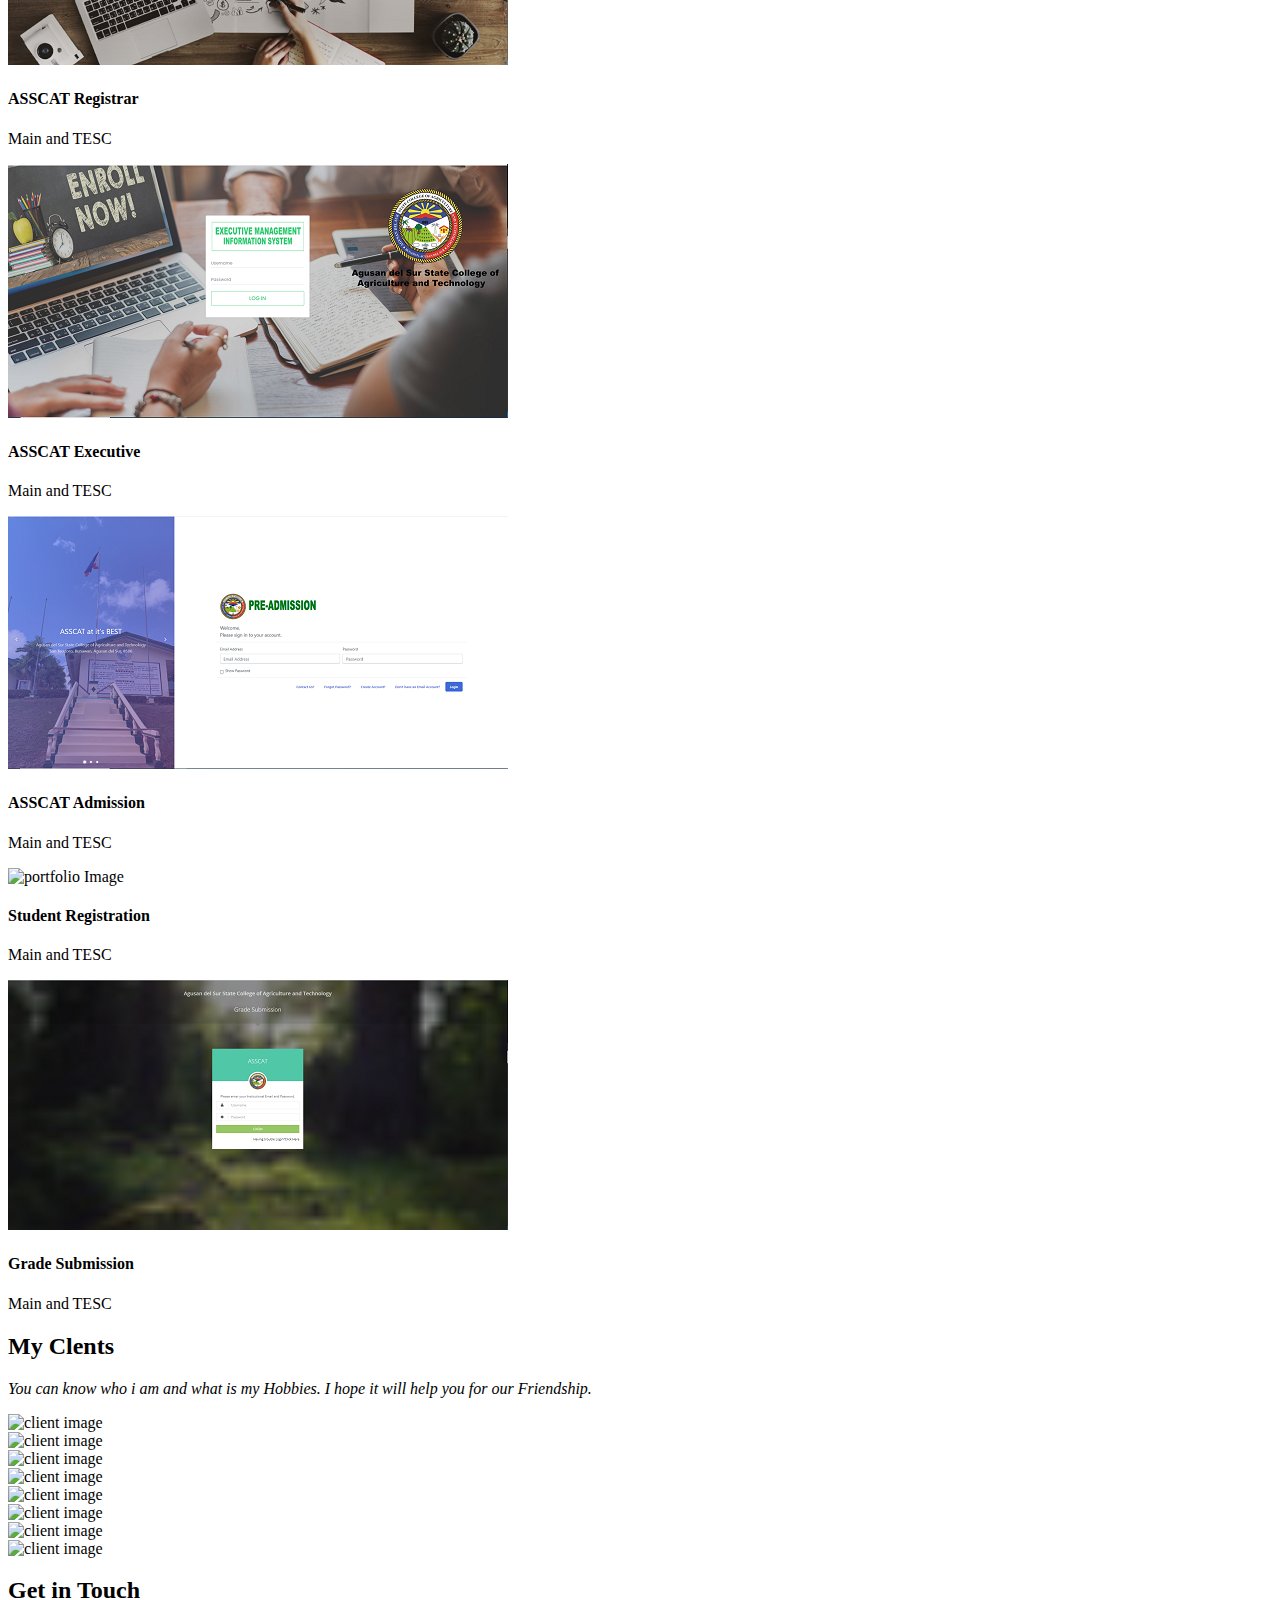
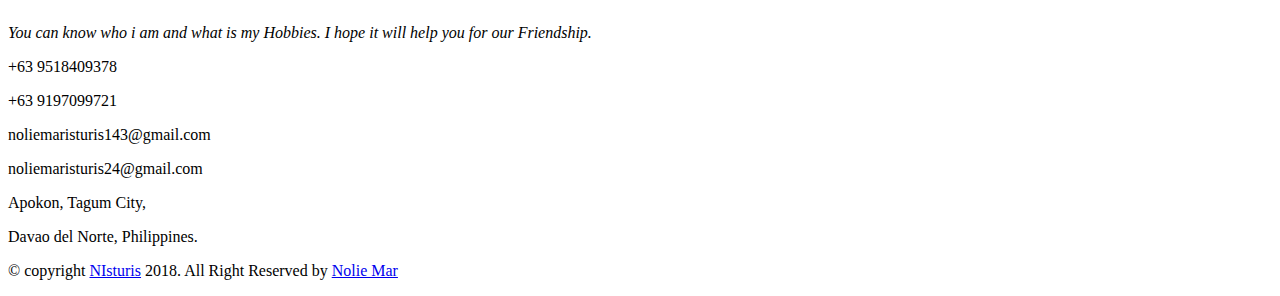
==== commit 0483cf75: "download resume" ====
--- a/index.html
+++ b/index.html
@@ -170,7 +170,7 @@
           <div class="banner_content">
             <h4>Hi There! I am</h4>
             <h2>Nolie Mar Isturis</h2>
-            <p>Full Stack Web Developer</p>
+            <p style="color:white;">Full Stack Web Developer</p>
             <ul class="banner_social">
               <li><a href="https://www.facebook.com/nolie.isturis"><i class="fa fa-facebook" aria-hidden="true"></i></a></li>
               <li><a href="https://twitter.com/MarIsturis"><i class="fa fa-twitter" aria-hidden="true"></i></a></li>
@@ -288,7 +288,7 @@
           <div class="section_header">
             <h2>Resume</h2>
             <p><em>You can know who i am and what is my Hobbies. I hope it will
-  help you for our Friendshiop. </em></p>
+  help you for our Friendship. </em></p>
           </div><!-- section header -->
 
           <div class="resume_items">
@@ -297,29 +297,38 @@
                 <h3>Educational Experience</h3>
                 <div class="experiences left">
 
-                  <div class="experience">
+                  <!-- <div class="experience">
                     <h4>Master Degree</h4>
                     <p>University of Oxford / <span>Jan 2015 - Dec 2017</span></p>
                     <p class="ex_details">Uniquely incentivize process-centric systems for reliable market. Authoritatively scale next generation collaboration. Globally morph 24/365 e-commerce.</p>
-                  </div><!-- experience -->
+                  </div> -->
+                  <!-- experience -->
 
                   <div class="experience">
                     <h4>Bachelors Degree</h4>
-                    <p>University of California / <span>Jan 2011 - Dec 2015</span></p>
-                    <p class="ex_details">Uniquely incentivize process-centric systems for reliable market. Authoritatively scale next generation collaboration. Globally morph 24/365 e-commerce.</p>
+                    <p>ASSCAT / <span>June 2014 - April 2018</span></p>
+                    <p class="ex_details">Bachelor of Science in Information Technology(BSIT) graduate at Agusan del Sur State College of Agriculture and Technology(ASSCAT)</p>
                   </div><!-- experience -->
 
-                  <div class="experience">
+                <div class="experience">
+                    <h4>Download Resume</h4></br>
+                    <a href="assets/images/Nolie Mar isturis.pdf" class="btn btn-primary" download><i class="fa fa-download"></i> Click Here</a>
+                  </div>
+                
+                  
+                  <!-- <div class="experience">
                     <h4>Deploma Engineering</h4>
                     <p>Stanford University / <span>Jan 2008 - Dec 2011</span></p>
                     <p class="ex_details">Uniquely incentivize process-centric systems for reliable market. Authoritatively scale next generation collaboration. Globally morph 24/365 e-commerce.</p>
-                  </div><!-- experience -->
-
-                  <div class="experience">
+                  </div> -->
+                  <!-- experience -->
+
+                  <!-- <div class="experience">
                     <h4>Higher Secondary</h4>
                     <p>Stanford University / <span>Jan 2006 - Dec 2008</span></p>
                     <p class="ex_details">Uniquely incentivize process-centric systems for reliable market. Authoritatively scale next generation collaboration. Globally morph 24/365 e-commerce.</p>
-                  </div><!-- experience -->
+                  </div> -->
+                  <!-- experience -->
 
                 </div><!-- experience -->
               </div>
@@ -328,28 +337,30 @@
                 <div class="experiences right">
 
                   <div class="experience">
-                    <h4>Lead UI/UX Designer</h4>
-                    <p>CodexCoder / <span>Jan 2014 - Dec 2017</span></p>
-                    <p class="ex_details">Uniquely incentivize process-centric systems for reliable market. Authoritatively scale next generation collaboration. Globally morph 24/365 e-commerce.</p>
+                    <h4>Full Stack Web Developer</h4>
+                    <p>ASSCAT/ <span>Oct 2019 - Oct 2021</span></p>
+                    <p class="ex_details">Full Stack Web Developer(PHP-Codeigniter) with 2 years of work experience, Driven and self-motivated, and therefore effective at completing task with minimal supervision.</p>
                   </div><!-- experience -->
 
                   <div class="experience">
-                    <h4>UI/UX Designer</h4>
-                    <p>Webcode Ltd. / <span>Jan 2012 - Dec 2014</span></p>
-                    <p class="ex_details">Uniquely incentivize process-centric systems for reliable market. Authoritatively scale next generation collaboration. Globally morph 24/365 e-commerce.</p>
+                    <h4>Wordpress Developer/Designer</h4>
+                    <p>ASSCAT / <span>Oct 2018 - Oct 2019</span></p>
+                    <p class="ex_details">Wordpress Developer/Designer with 1 year experience strives to create simple, beautiful and responsive interface design.</p>
                   </div><!-- experience -->
 
-                  <div class="experience">
+                  <!-- <div class="experience">
                     <h4>Senior Graphic Designer</h4>
                     <p>Webcode Ltd. / <span>Jan 2012 - May 2012</span></p>
                     <p class="ex_details">Uniquely incentivize process-centric systems for reliable market. Authoritatively scale next generation collaboration. Globally morph 24/365 e-commerce.</p>
-                  </div><!-- experience -->
-
-                  <div class="experience">
+                  </div> -->
+                  <!-- experience -->
+
+                  <!-- <div class="experience">
                     <h4>Graphic Designer</h4>
                     <p>Webcode Ltd. / <span>Jan 2011 - Dec 2012</span></p>
                     <p class="ex_details">Uniquely incentivize process-centric systems for reliable market. Authoritatively scale next generation collaboration. Globally morph 24/365 e-commerce.</p>
-                  </div><!-- experience -->
+                  </div> -->
+                  <!-- experience -->
 
                 </div><!-- experience -->
               </div>
@@ -370,85 +381,91 @@
 
           <ul class="portfolio_menu">
               <li class="active" data-filter="*">All Items</li>
-              <li data-filter=".design">Design</li>
-              <li data-filter=".photography">Photography</li>
-              <li data-filter=".illustration">Illustration</li>
-              <li data-filter=".vector">Vector</li>
+              <li data-filter=".wordpress">Wordpress</li>
+              <li data-filter=".codeigniter">PHP-Codeigniter</li>
+              <!-- <li data-filter=".illustration">Illustration</li>
+              <li data-filter=".vector">Vector</li> -->
           </ul>
 
           <div class="portfolio_items">
-            <div class="portfolio_item design illustration">
+            <div class="portfolio_item wordpress">
               <div class="pos_rel">
-                <img src="assets/images/portfolio_01.jpg" alt="portfolio Image" class="img-responsive"/>
+                <img src="assets/images/firstpage.PNG" alt="portfolio Image" class="img-responsive"/>
                 <div class="overlay"></div>
                 <div class="port_caption">
-                  <a href="assets/images/portfolio_big_06.jpg" class="image-icon" data-rel="lightcase:myCollection"  title="Project Title"><i class="fa fa-search" aria-hidden="true"></i></a>
-                  <a href="assets/images/portfolio_big_01.jpg"><i class="fa fa-link" aria-hidden="true"></i></a>
-                  <h4>Project Title Goes Here</h4>
-                  <p>Logo Design</p>
-                </div>
-              </div>
-            </div><!-- portfolio item -->
-            <div class="portfolio_item photography vector">
+                  <a href="assets/images/firstpage.PNG" class="image-icon" data-rel="lightcase:myCollection"  title="Project Title"><i class="fa fa-search" aria-hidden="true"></i></a>
+                  <a href="http://asscat.edu.ph/"><i class="fa fa-link" aria-hidden="true"></i></a>
+                  <h4>ASSCAT Website</h4>
+                  <p>Main and TESC</p>
+                </div>
+              </div>
+            </div>
+            <!-- portfolio item -->
+            <div class="portfolio_item codeigniter">
               <div class="pos_rel">
-                <img src="assets/images/portfolio_02.jpg" alt="portfolio Image" class="img-responsive"/>
+                <img src="assets/images/registrar.PNG" alt="portfolio Image" class="img-responsive"/>
                 <div class="overlay"></div>
                 <div class="port_caption">
-                  <a href="assets/images/portfolio_big_02.jpg" class="image-icon" data-rel="lightcase:myCollection"  title="Project Title"><i class="fa fa-search" aria-hidden="true"></i></a>
-                  <a href="assets/images/portfolio_big_02.jpg"><i class="fa fa-link" aria-hidden="true"></i></a>
-                  <h4>Project Title Goes Here</h4>
-                  <p>Photography</p>
-                </div>
-              </div>
-            </div><!-- portfolio item -->
-            <div class="portfolio_item design illustration">
+                  <a href="assets/images/registrar.PNG" class="image-icon" data-rel="lightcase:myCollection"  title="Project Title"><i class="fa fa-search" aria-hidden="true"></i></a>
+                  <a href="https://asscat.systems/registrar/"><i class="fa fa-link" aria-hidden="true"></i></a>
+                  <h4>ASSCAT Registrar</h4>
+                  <p>Main and TESC</p>
+                </div>
+              </div>
+            </div>
+            <!-- portfolio item -->
+            <div class="portfolio_item codeigniter">
               <div class="pos_rel">
-                <img src="assets/images/portfolio_03.jpg" alt="portfolio Image" class="img-responsive"/>
+                <img src="assets/images/emis.PNG" alt="portfolio Image" class="img-responsive"/>
                 <div class="overlay"></div>
                 <div class="port_caption">
-                  <a href="assets/images/portfolio_big_03.jpg" class="image-icon" data-rel="lightcase:myCollection"  title="Project Title"><i class="fa fa-search" aria-hidden="true"></i></a>
-                  <a href="assets/images/portfolio_big_03.jpg"><i class="fa fa-link" aria-hidden="true"></i></a>
-                  <h4>Project Title Goes Here</h4>
-                  <p>Illustration</p>
-                </div>
-              </div>
-            </div><!-- portfolio item -->
-            <div class="portfolio_item  vector">
+                  <a href="assets/images/emis.PNG" class="image-icon" data-rel="lightcase:myCollection"  title="Project Title"><i class="fa fa-search" aria-hidden="true"></i></a>
+                  <a href="https://asscat.systems/emis/"><i class="fa fa-link" aria-hidden="true"></i></a>
+                  <h4>ASSCAT Executive</h4>
+                  <p>Main and TESC</p>
+                </div>
+              </div>
+            </div>
+            <!-- portfolio item -->
+            <div class="portfolio_item codeigniter">
               <div class="pos_rel">
-                <img src="assets/images/portfolio_04.jpg" alt="portfolio Image" class="img-responsive"/>
+                <img src="assets/images/admission.PNG" alt="portfolio Image" class="img-responsive"/>
                 <div class="overlay"></div>
                 <div class="port_caption">
-                  <a href="assets/images/portfolio_big_04.jpg" class="image-icon" data-rel="lightcase:myCollection"  title="Project Title"><i class="fa fa-search" aria-hidden="true"></i></a>
-                  <a href="assets/images/portfolio_big_04.jpg"><i class="fa fa-link" aria-hidden="true"></i></a>
-                  <h4>Project Title Goes Here</h4>
-                  <p>Vector</p>
-                </div>
-              </div>
-            </div><!-- portfolio item -->
-            <div class="portfolio_item design illustration">
+                  <a href="assets/images/admission.PNG" class="image-icon" data-rel="lightcase:myCollection"  title="Project Title"><i class="fa fa-search" aria-hidden="true"></i></a>
+                  <a href="https://asscat.systems/main-admission/"><i class="fa fa-link" aria-hidden="true"></i></a>
+                  <h4>ASSCAT Admission</h4>
+                  <p>Main and TESC</p>
+                </div>
+              </div>
+            </div>
+            <!-- portfolio item -->
+            <div class="portfolio_item codeigniter">
               <div class="pos_rel">
-                <img src="assets/images/portfolio_05.jpg" alt="portfolio Image" class="img-responsive"/>
+                <img src="assets/images/registration.PNG" alt="portfolio Image" class="img-responsive"/>
                 <div class="overlay"></div>
                 <div class="port_caption">
-                  <a href="assets/images/portfolio_big_05.jpg" class="image-icon" data-rel="lightcase:myCollection"  title="Project Title"><i class="fa fa-search" aria-hidden="true"></i></a>
-                  <a href="assets/images/portfolio_big_05.jpg"><i class="fa fa-link" aria-hidden="true"></i></a>
-                  <h4>Project Title Goes Here</h4>
-                  <p>Illustration</p>
+                  <a href="assets/images/registration.PNG" class="image-icon" data-rel="lightcase:myCollection"  title="Project Title"><i class="fa fa-search" aria-hidden="true"></i></a>
+                  <a href="https://asscat.systems/main-registration/"><i class="fa fa-link" aria-hidden="true"></i></a>
+                  <h4>Student Registration</h4>
+                  <p>Main and TESC</p>
                 </div>
               </div>            
-            </div><!-- portfolio item -->
-            <div class="portfolio_item photography">
+            </div>
+            <!-- portfolio item -->
+            <div class="portfolio_item codeigniter">
               <div class="pos_rel">
-                <img src="assets/images/portfolio_06.jpg" alt="portfolio Image" class="img-responsive"/>
+                <img src="assets/images/ogs.PNG" alt="portfolio Image" class="img-responsive"/>
                 <div class="overlay"></div>
                 <div class="port_caption">
-                  <a href="assets/images/portfolio_big_06.jpg" class="image-icon" data-rel="lightcase:myCollection"  title="Project Title"><i class="fa fa-search" aria-hidden="true"></i></a>
-                  <a href="assets/images/portfolio_big_06.jpg"><i class="fa fa-link" aria-hidden="true"></i></a>
-                  <h4>Project Title Goes Here</h4>
-                  <p>Photography</p>
-                </div>
-              </div>
-            </div><!-- portfolio item -->
+                  <a href="assets/images/ogs.PNG" class="image-icon" data-rel="lightcase:myCollection"  title="Project Title"><i class="fa fa-search" aria-hidden="true"></i></a>
+                  <a href="https://asscat.systems/ogs/"><i class="fa fa-link" aria-hidden="true"></i></a>
+                  <h4>Grade Submission</h4>
+                  <p>Main and TESC</p>
+                </div>
+              </div>
+            </div>
+            <!-- portfolio item -->
           </div><!-- portfolio items -->
           
         </div><!-- container -->
@@ -458,93 +475,116 @@
 
 
       <!-- Services section start here -->
-      <section id="services" class="services padding_140 bg_border">
+      <!-- <section id="services" class="services padding_140 bg_border">
         <div class="body_container">
           <div class="section_header">
             <h2>Services</h2>
             <p><em>You can know who i am and what is my Hobbies. I hope it will
   help you for our Friendshiop. </em></p>
-          </div><!-- section header -->
-
-          <div class="row">
+          </div> -->
+          <!-- section header -->
+
+          <!-- <div class="row">
             <div class="col-md-4 col-sm-6 col-xs-12">
               <div class="service_item">
-                <div class="service_icon flaticon-responsive-design-symbol"></div><!-- service icon -->
-                <div class="service_details">
+                <div class="service_icon flaticon-responsive-design-symbol"></div> -->
+                <!-- service icon -->
+                <!-- <div class="service_details">
                   <h4>Web Design</h4>
                   <p>Globall morph 24/365 commerce whereas granular technologies. Completely impact.</p>
-                </div><!-- service details -->
-              </div><!-- service item -->
-            </div>
+                </div> -->
+                <!-- service details -->
+              <!-- </div> -->
+              <!-- service item -->
+            <!-- </div>
             <div class="col-md-4 col-sm-6 col-xs-12">
               <div class="service_item">
-                <div class="service_icon flaticon-technology-2"></div><!-- service icon -->
-                <div class="service_details">
+                <div class="service_icon flaticon-technology-2"></div> -->
+                <!-- service icon -->
+                <!-- <div class="service_details">
                   <h4>Web Development</h4>
                   <p>Globall morph 24/365 commerce whereas granular technologies. Completely impact.</p>
-                </div><!-- service details -->
-              </div><!-- service item -->
-            </div>
+                </div> -->
+                <!-- service details -->
+              <!-- </div> -->
+              <!-- service item -->
+            <!-- </div>
             <div class="col-md-4 col-sm-6 col-xs-12">
               <div class="service_item">
-                <div class="service_icon flaticon-layers-icon"></div><!-- service icon -->
-                <div class="service_details">
+                <div class="service_icon flaticon-layers-icon"></div> -->
+                <!-- service icon -->
+                <!-- <div class="service_details">
                   <h4>Graphic Design</h4>
                   <p>Globall morph 24/365 commerce whereas granular technologies. Completely impact.</p>
-                </div><!-- service details -->
-              </div><!-- service item -->
-            </div>
+                </div> -->
+                <!-- service details -->
+              <!-- </div> -->
+              <!-- service item -->
+            <!-- </div>
             <div class="col-md-4 col-sm-6 col-xs-12">
               <div class="service_item">
-                <div class="service_icon flaticon-increasing-stocks-graphic"></div><!-- service icon -->
-                <div class="service_details">
+                <div class="service_icon flaticon-increasing-stocks-graphic"></div> -->
+                <!-- service icon -->
+                <!-- <div class="service_details">
                   <h4>Internet Marketing</h4>
                   <p>Globall morph 24/365 commerce whereas granular technologies. Completely impact.</p>
-                </div><!-- service details -->
-              </div><!-- service item -->
-            </div>
+                </div> -->
+                <!-- service details -->
+              <!-- </div> -->
+              <!-- service item -->
+            <!-- </div>
             <div class="col-md-4 col-sm-6 col-xs-12">
               <div class="service_item">
-                <div class="service_icon flaticon-photo-camera-with-a-flash"></div><!-- service icon -->
-                <div class="service_details">
+                <div class="service_icon flaticon-photo-camera-with-a-flash"></div> -->
+                <!-- service icon -->
+                <!-- <div class="service_details">
                   <h4>Digital Photography</h4>
                   <p>Globall morph 24/365 commerce whereas granular technologies. Completely impact.</p>
-                </div><!-- service details -->
-              </div><!-- service item -->
-            </div>
+                </div> -->
+                <!-- service details -->
+              <!-- </div> -->
+              <!-- service item -->
+            <!-- </div>
             <div class="col-md-4 col-sm-6 col-xs-12">
               <div class="service_item">
-                <div class="service_icon flaticon-business-affiliate-network"></div><!-- service icon -->
-                <div class="service_details">
+                <div class="service_icon flaticon-business-affiliate-network"></div> -->
+                <!-- service icon -->
+                <!-- <div class="service_details">
                   <h4>Amazone Affiliate</h4>
                   <p>Globall morph 24/365 commerce whereas granular technologies. Completely impact.</p>
-                </div><!-- service details -->
-              </div><!-- service item -->
-            </div>
-
-          </div><!-- row -->
-        </div><!-- body_container -->
-      </section>
+                </div> -->
+                <!-- service details -->
+              <!-- </div> -->
+              <!-- service item -->
+            <!-- </div> -->
+
+          <!-- </div> -->
+          <!-- row -->
+        <!-- </div> -->
+        <!-- body_container -->
+      <!-- </section> -->
       <!-- Services section end here -->
 
 
 
       <!-- Blog section start here -->
-      <section id="blog" class="blog padding_140">
+      <!-- <section id="blog" class="blog padding_140">
         <div class="body_container">
           <div class="section_header">
             <h2>Recent Blog</h2>
             <p><em>You can know who i am and what is my Hobbies. I hope it will
   help you for our Friendshiop. </em></p>
-          </div><!-- section header -->
-
-          <div class="row">
+          </div> -->
+          <!-- section header -->
+
+          <!-- <div class="row">
             <div class="col-md-6 col-sm-6 col-xs-12">
               <div class="blog_item">
                 <div class=" post-thumb">
                   <a href="single.html"><img src="assets/images/blog_01.jpg" alt="Blog image" class="img-responsive"></a>
-                </div><!-- blog image -->
-                <div class=" content">
+                </div> -->
+                <!-- blog image -->
+                <!-- <div class=" content">
                   <h4><a href="single.html">Holisticly Incubate Enabled Value.</a></h4>
                   <p>Uniquely conceptualize visionary process improvements with tactical communities. Dramatically empower e-business action items without effective scenarios. Conveniently repurpose principle-centered quality vectors with out-of-the-box scenarios.</p>
                   <ul class="post-meta">
@@ -552,49 +592,58 @@
                     <li><a href="#">11 June 2016</a><span>|</span></li>
                     <li><a href="#">03 Comments</a></li>
                   </ul>
-                </div><!-- blog details -->
-              </div><!-- blog item -->
-            </div>
+                </div> -->
+                <!-- blog details -->
+              <!-- </div> -->
+              <!-- blog item -->
+            <!-- </div>
             <div class="col-md-6 col-sm-6 col-xs-12">
               <div class="blog_item">
                 <div class=" post-thumb">
                   <a href="single.html"><img src="assets/images/blog_02.jpg" alt="Blog image" class="img-responsive"></a>
-                </div><!-- blog image -->
-                <div class=" content">
+                </div> -->
+                <!-- blog image -->
+                <!-- <div class=" content">
                   <h4><a href="single.html">Compellingly Foster Premium Benefits.</a></h4>
                   <p>Uniquely conceptualize visionary process improvements with tactical communities. Dramatically empower e-business action items without effective scenarios. Conveniently repurpose principle-centered quality vectors with out-of-the-box scenarios.</p>
                   <ul class="post-meta">
                     <li>Published on</li>
                     <li><a href="#">11 June 2016</a><span>|</span></li>
                     <li><a href="#">03 Comments</a></li>
-                  </ul>
-                </div><!-- blog details -->
-              </div><!-- blog item -->
-
-            </div>
-          </div><!--   -->
-
-        </div><!-- body_container -->
-      </section>
+                  </ul> -->
+                <!-- </div> -->
+                <!-- blog details -->
+              <!-- </div> -->
+              <!-- blog item -->
+
+            <!-- </div> -->
+          <!-- </div> -->
+          <!--   -->
+
+        <!-- </div> -->
+        <!-- body_container -->
+      <!-- </section> -->
       <!-- Blog section end here -->
 
 
 
       <!-- Pricing section start here -->
-      <section id="pricing" class="pricing pricing_two padding_140 bg_border">
+      <!-- <section id="pricing" class="pricing pricing_two padding_140 bg_border">
         <div class="body_container">
           <div class="section_header">
             <h2>Pricing Table</h2>
             <p><em>You can know who i am and what is my Hobbies. I hope it will
   help you for our Friendshiop. </em></p>
-          </div><!-- section header -->
-
-          <div class="pricing_item">
+          </div> -->
+          <!-- section header -->
+
+          <!-- <div class="pricing_item">
             <div class="pricing_title">
               <h3>Basic Plan</h3>
               <div class="pricing_icon flaticon-transport"></div>
-            </div><!-- pricing title -->
-            <div class="pricing_des">
+            </div> -->
+            <!-- pricing title -->
+            <!-- <div class="pricing_des">
             <span class="corner-style"></span>
             <span class="corner-style2"></span>
               <div>
@@ -603,19 +652,23 @@
                 <p><span>PSD Files : </span>You can’t access any PSD files</p>
                 <p><span>HTML & CSS File : </span>No HTML & CSS files you can acces</p>
               </div>
-            </div><!-- pricing description -->
-            <div class="pricing_price">
+            </div> -->
+            <!-- pricing description -->
+            <!-- <div class="pricing_price">
               <h2><span>$</span>199</h2>
               <p>Per Month</p>
-            </div><!-- pricing price -->
-          </div><!-- pricing item -->
-
-          <div class="pricing_item">
+            </div> -->
+            <!-- pricing price -->
+          <!-- </div> -->
+          <!-- pricing item -->
+
+          <!-- <div class="pricing_item">
             <div class="pricing_title">
               <h3>Standard Plan</h3>
               <div class="pricing_icon flaticon-transport-1"></div>
-            </div><!-- pricing title -->
-            <div class="pricing_des">
+            </div> -->
+            <!-- pricing title -->
+            <!-- <div class="pricing_des">
             <span class="corner-style"></span>
             <span class="corner-style2"></span>
               <div>
@@ -624,19 +677,23 @@
                 <p><span>PSD Files : </span>You can’t access any PSD files</p>
                 <p><span>HTML & CSS File : </span>No HTML & CSS files you can acces</p>
               </div>
-            </div><!-- pricing description -->
-            <div class="pricing_price">
+            </div> -->
+            <!-- pricing description -->
+            <!-- <div class="pricing_price">
               <h2><span>$</span>273</h2>
               <p>Per Month</p>
-            </div><!-- pricing price -->
-          </div><!-- pricing item -->
-
-          <div class="pricing_item">
+            </div> -->
+            <!-- pricing price -->
+          <!-- </div> -->
+          <!-- pricing item -->
+
+          <!-- <div class="pricing_item">
             <div class="pricing_title">
               <h3>Advance Plan</h3>
               <div class="pricing_icon flaticon-transport-2"></div>
-            </div><!-- pricing title -->
-            <div class="pricing_des">
+            </div> -->
+            <!-- pricing title -->
+            <!-- <div class="pricing_des">
             <span class="corner-style"></span>
             <span class="corner-style2"></span>
               <div>
@@ -645,15 +702,19 @@
                 <p><span>PSD Files : </span>You can’t access any PSD files</p>
                 <p><span>HTML & CSS File : </span>No HTML & CSS files you can acces</p>
               </div>
-            </div><!-- pricing description -->
-            <div class="pricing_price">
+            </div> -->
+            <!-- pricing description -->
+            <!-- <div class="pricing_price">
               <h2><span>$</span>399</h2>
               <p>Per Month</p>
-            </div><!-- pricing price -->
-          </div><!-- pricing item -->
-
-        </div><!-- body_container -->
-      </section>
+            </div> -->
+            <!-- pricing price -->
+          <!-- </div> -->
+          <!-- pricing item -->
+
+        <!-- </div> -->
+        <!-- body_container -->
+      <!-- </section> -->
       <!-- Pricing section end here -->
 
 
@@ -664,7 +725,7 @@
           <div class="section_header">
             <h2>My Clents</h2>
             <p><em>You can know who i am and what is my Hobbies. I hope it will
-  help you for our Friendshiop. </em></p>
+  help you for our Friendship. </em></p>
           </div><!-- section header -->
 
           <div class="client_items wow fadeInUp" data-wow-duration="2s">
@@ -688,43 +749,46 @@
           <div class="section_header">
             <h2>Get in Touch</h2>
             <p><em>You can know who i am and what is my Hobbies. I hope it will
-    help you for our Friendshiop. </em></p>
-          </div><!-- section header -->
+    help you for our Friendship. </em></p>
+          </div>
+          <!-- section header -->
             
           <div class="contact_me">
-            <div id="map_canvas"></div>
+            <!-- <div id="map_canvas"></div> -->
 
             <div class="contact_info">
               <div class="contact_item">
                 <div class="contact_icon flaticon-telephone-of-old-design"></div>
                 <div class="contact_details">
-                  <p>+880 1234 567890</p>
-                  <p>+880 9876 543210</p>
-                </div>
-              </div><!-- contact item -->
+                  <p>+63 9518409378</p>
+                  <p>+63 9197099721</p>
+                </div>
+              </div>
+              <!-- contact item -->
               <div class="contact_item">
                 <div class="contact_icon flaticon-multimedia"></div>
                 <div class="contact_details">
-                  <p>contact@mymail.com</p>
-                  <p>info@mymail.com</p>
+                  <p>noliemaristuris143@gmail.com</p>
+                  <p>noliemaristuris24@gmail.com</p>
                 </div>
               </div><!-- contact item -->
               <div class="contact_item">
                 <div class="contact_icon flaticon-home"></div>
                 <div class="contact_details">
-                  <p>Streop Rd, Peosur, phodux </p>
-                  <p>Inner Road, USA.</p>
+                  <p>Apokon, Tagum City,</p>
+                  <p>Davao del Norte, Philippines.</p>
                 </div>
               </div><!-- contact item -->
-            </div><!-- contact info -->
-
-            <form>
+            </div>
+            <!-- contact info -->
+
+            <!-- <form>
               <input type="text" name="name" placeholder="Name:" class="contact_input width_h">
               <input type="email" name="email" placeholder="Email:" class="contact_input width_h">
               <input type="text" name="subject" placeholder="Subject:" class="contact_input">
               <textarea rows="5" class="contact_input">Messege</textarea>
               <input type="submit" name="subit" value="Submit" class="contact_submit">
-            </form>
+            </form> -->
 
           </div><!-- contact me -->
         </div>
@@ -735,7 +799,7 @@
 
       <!-- Footer section start here -->
       <footer>
-        <p>&#169; copyright <a href="#">Gantleman</a> 2016. All Right Reserved by <a href="#">Labartisan.</a></p>
+        <p>&#169; copyright <a href="https://www.facebook.com/nolie.isturis">NIsturis</a> 2018. All Right Reserved by <a href="https://www.linkedin.com/in/nolie-mar-isturis-0a913a20a/">Nolie Mar</a></p>
       </footer>
       <!-- Footer section end here -->
 
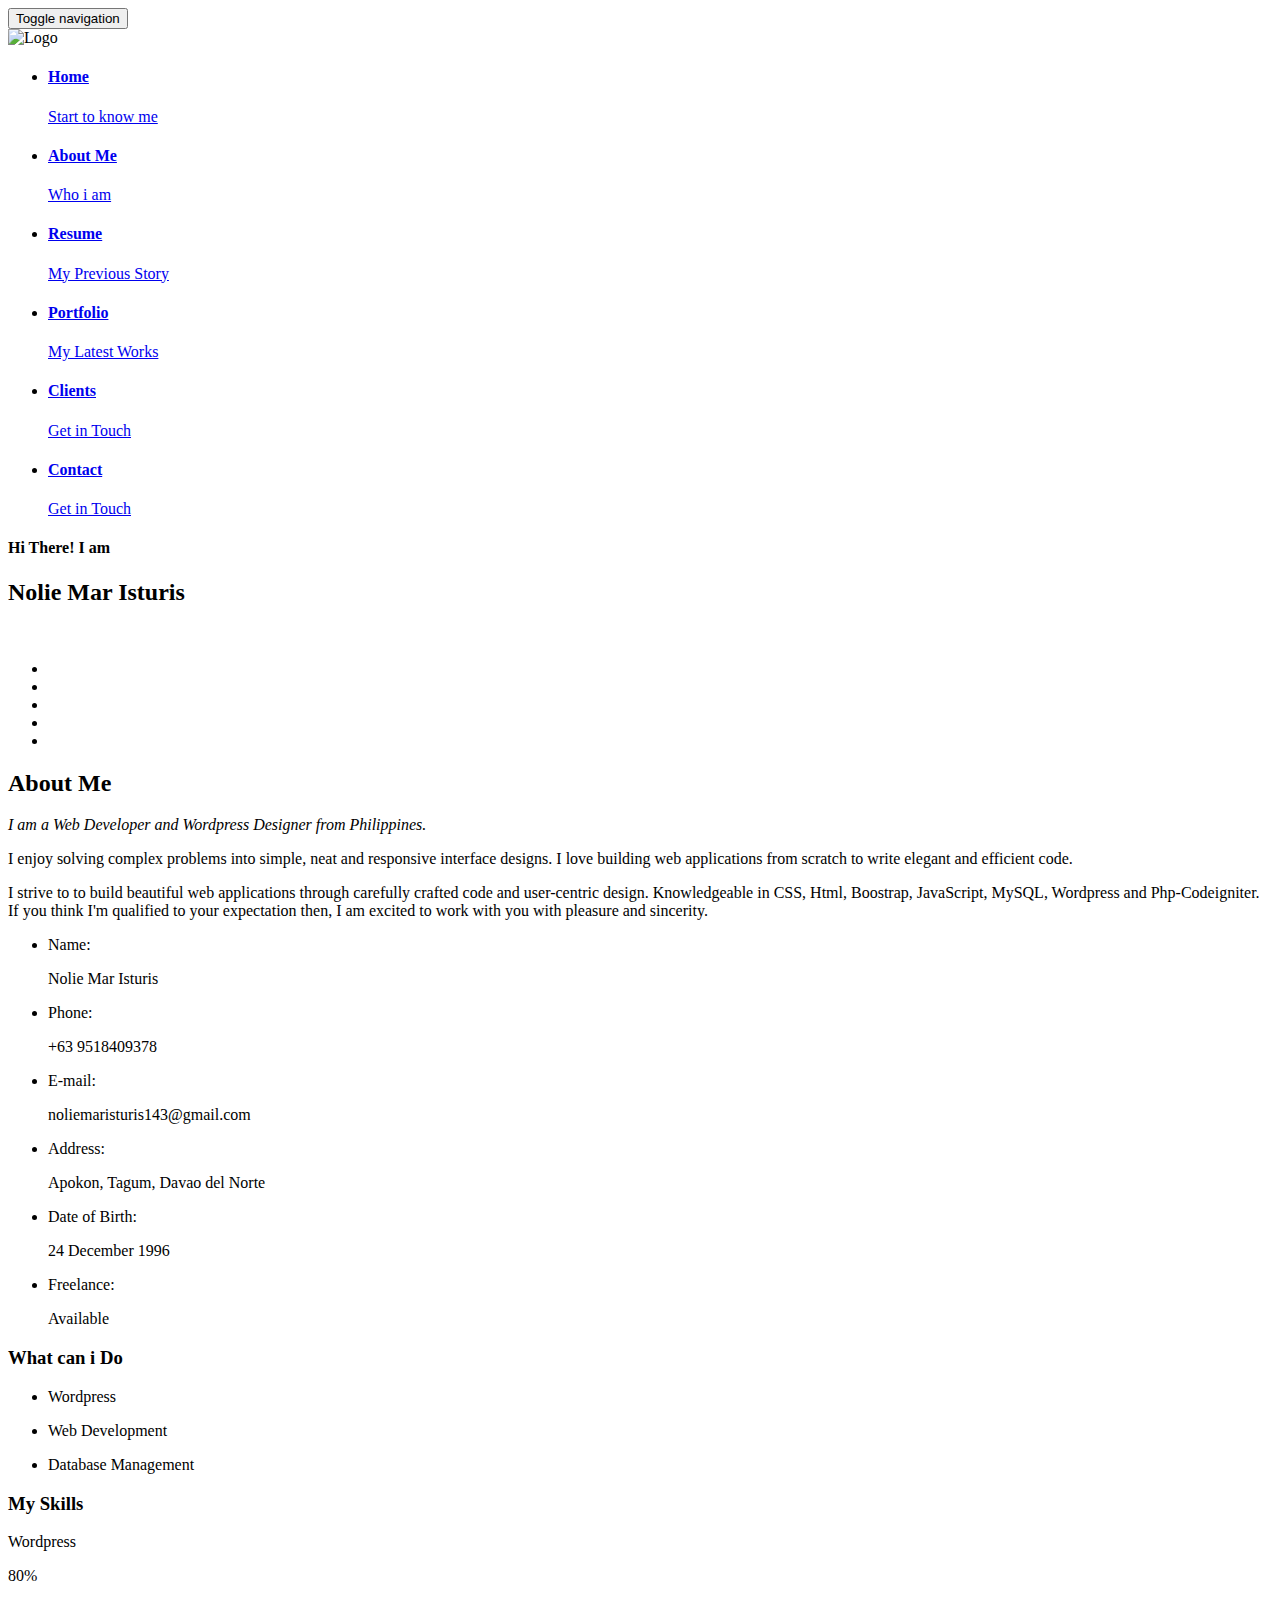
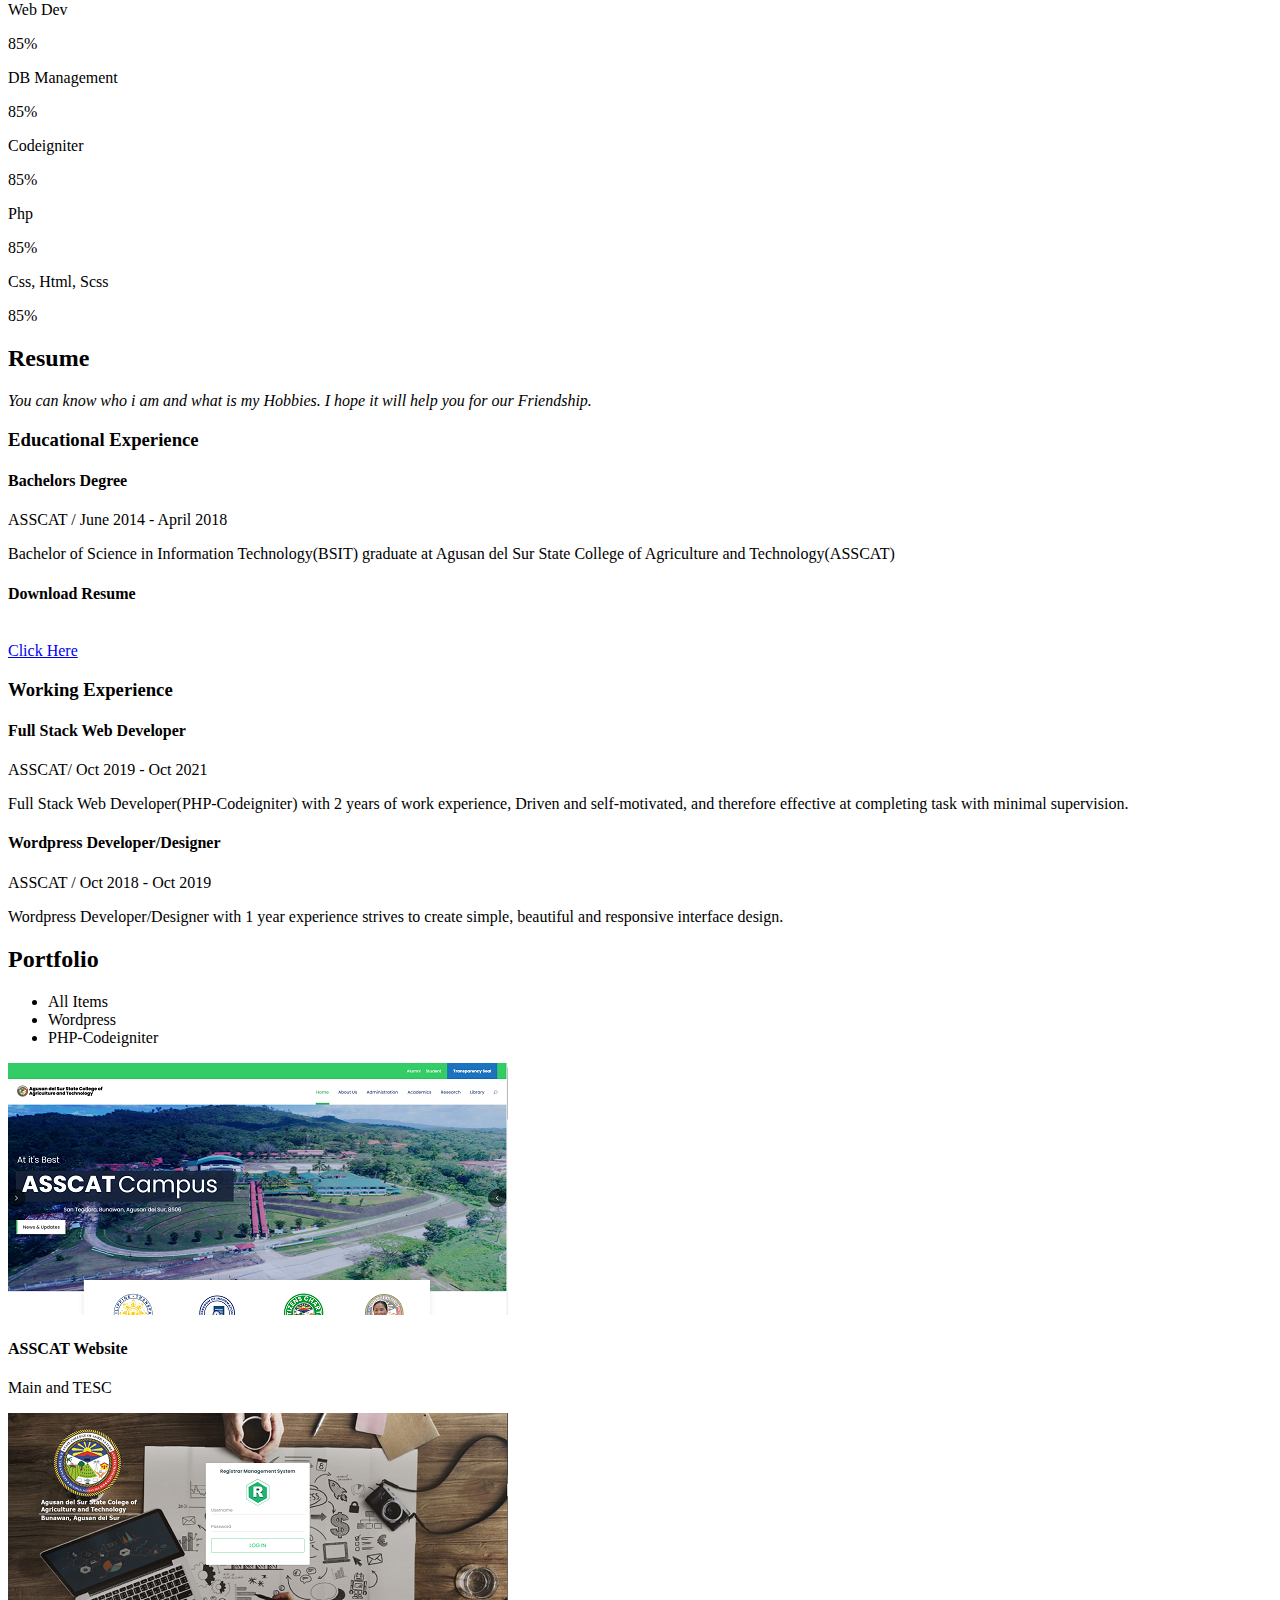
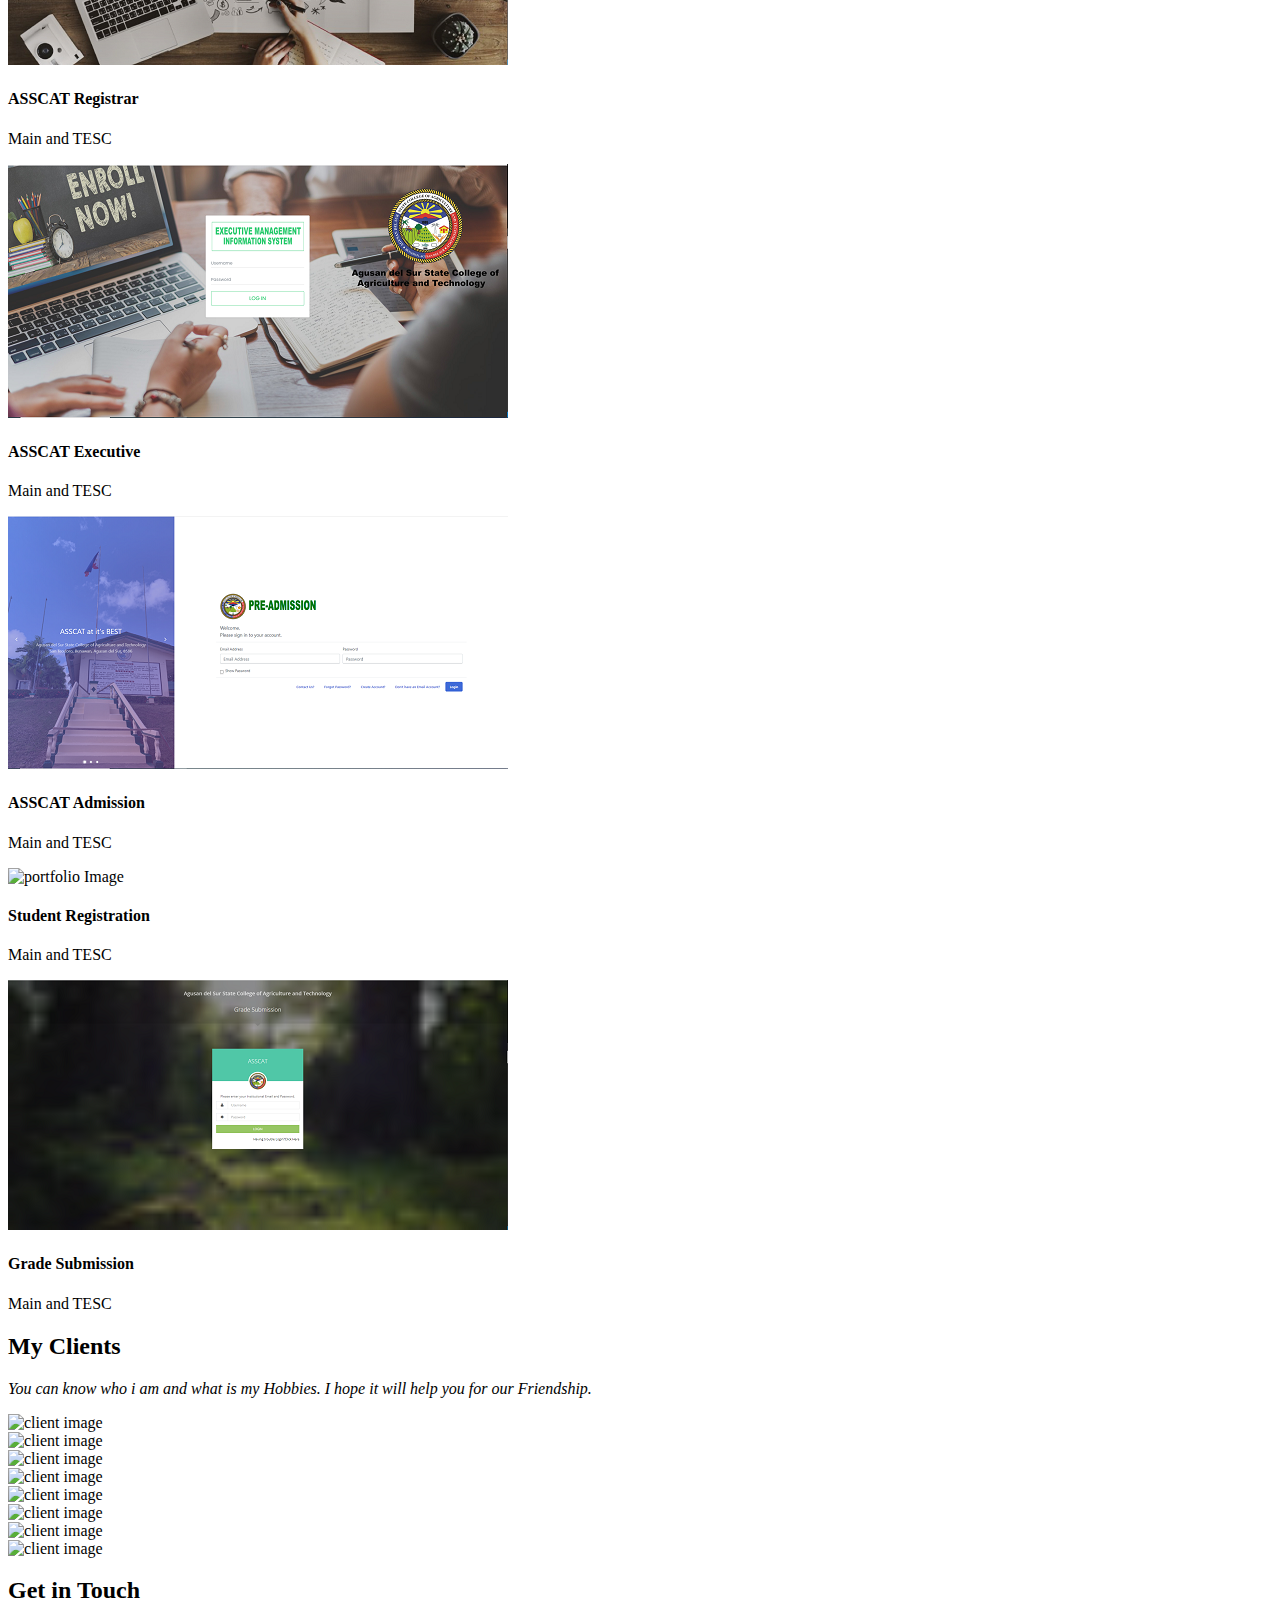
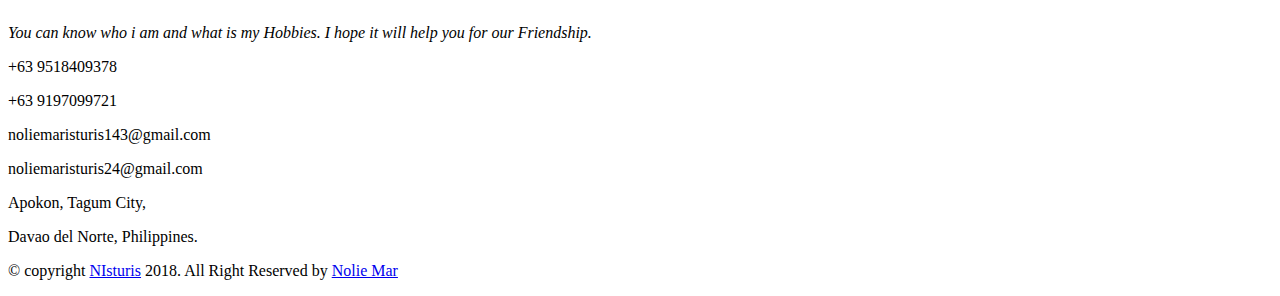
==== commit 2dd87a9a: "Update index.html" ====
--- a/index.html
+++ b/index.html
@@ -6,7 +6,7 @@
     <meta name="viewport" content="width=device-width, initial-scale=1">
 
     <title>Nolie Mar Isturis</title>
-
+    <link rel="shortcut icon" type="image/jpg" href="assets/images/logo.png"/>
 
     <!-- Fonts -->
     <link href="https://fonts.googleapis.com/css?family=Lato:100,100i,300,300i,400,400i,700,700i,900,900i%7CPoppins:300,400,500,600,700" rel="stylesheet">
@@ -137,17 +137,18 @@
               </div>
             </a>
           </li>
-          <li> -->
-            <a class="page-scroll" href="#client">
-              <div class="menu_item">
-                <div class="menu_icon flaticon-blogger"></div>
-                <div class="menu_content">
-                  <h4>Clients</h4>
-                  <p>Get in Touch</p>
-                </div>
-              </div>
-            </a>
-          </li>
+         -->
+         <li>
+          <a class="page-scroll" href="#client">
+            <div class="menu_item">
+              <div class="menu_icon flaticon-blogger"></div>
+              <div class="menu_content">
+                <h4>Clients</h4>
+                <p>Get in Touch</p>
+              </div>
+            </div>
+          </a>
+        </li>
           <li>
             <a class="page-scroll" href="#contact">
               <div class="menu_item">
@@ -312,7 +313,7 @@
 
                 <div class="experience">
                     <h4>Download Resume</h4></br>
-                    <a href="assets/images/Nolie Mar isturis.pdf" class="btn btn-primary" download><i class="fa fa-download"></i> Click Here</a>
+                    <a href="assets/images/Nolie Mar isturis_2.pdf" class="btn btn-primary" download><i class="fa fa-download"></i> Click Here</a>
                   </div>
                 
                   
@@ -723,7 +724,7 @@
       <section id="client" class="client padding_140">
         <div class="body_container">
           <div class="section_header">
-            <h2>My Clents</h2>
+            <h2>My Clients</h2>
             <p><em>You can know who i am and what is my Hobbies. I hope it will
   help you for our Friendship. </em></p>
           </div><!-- section header -->
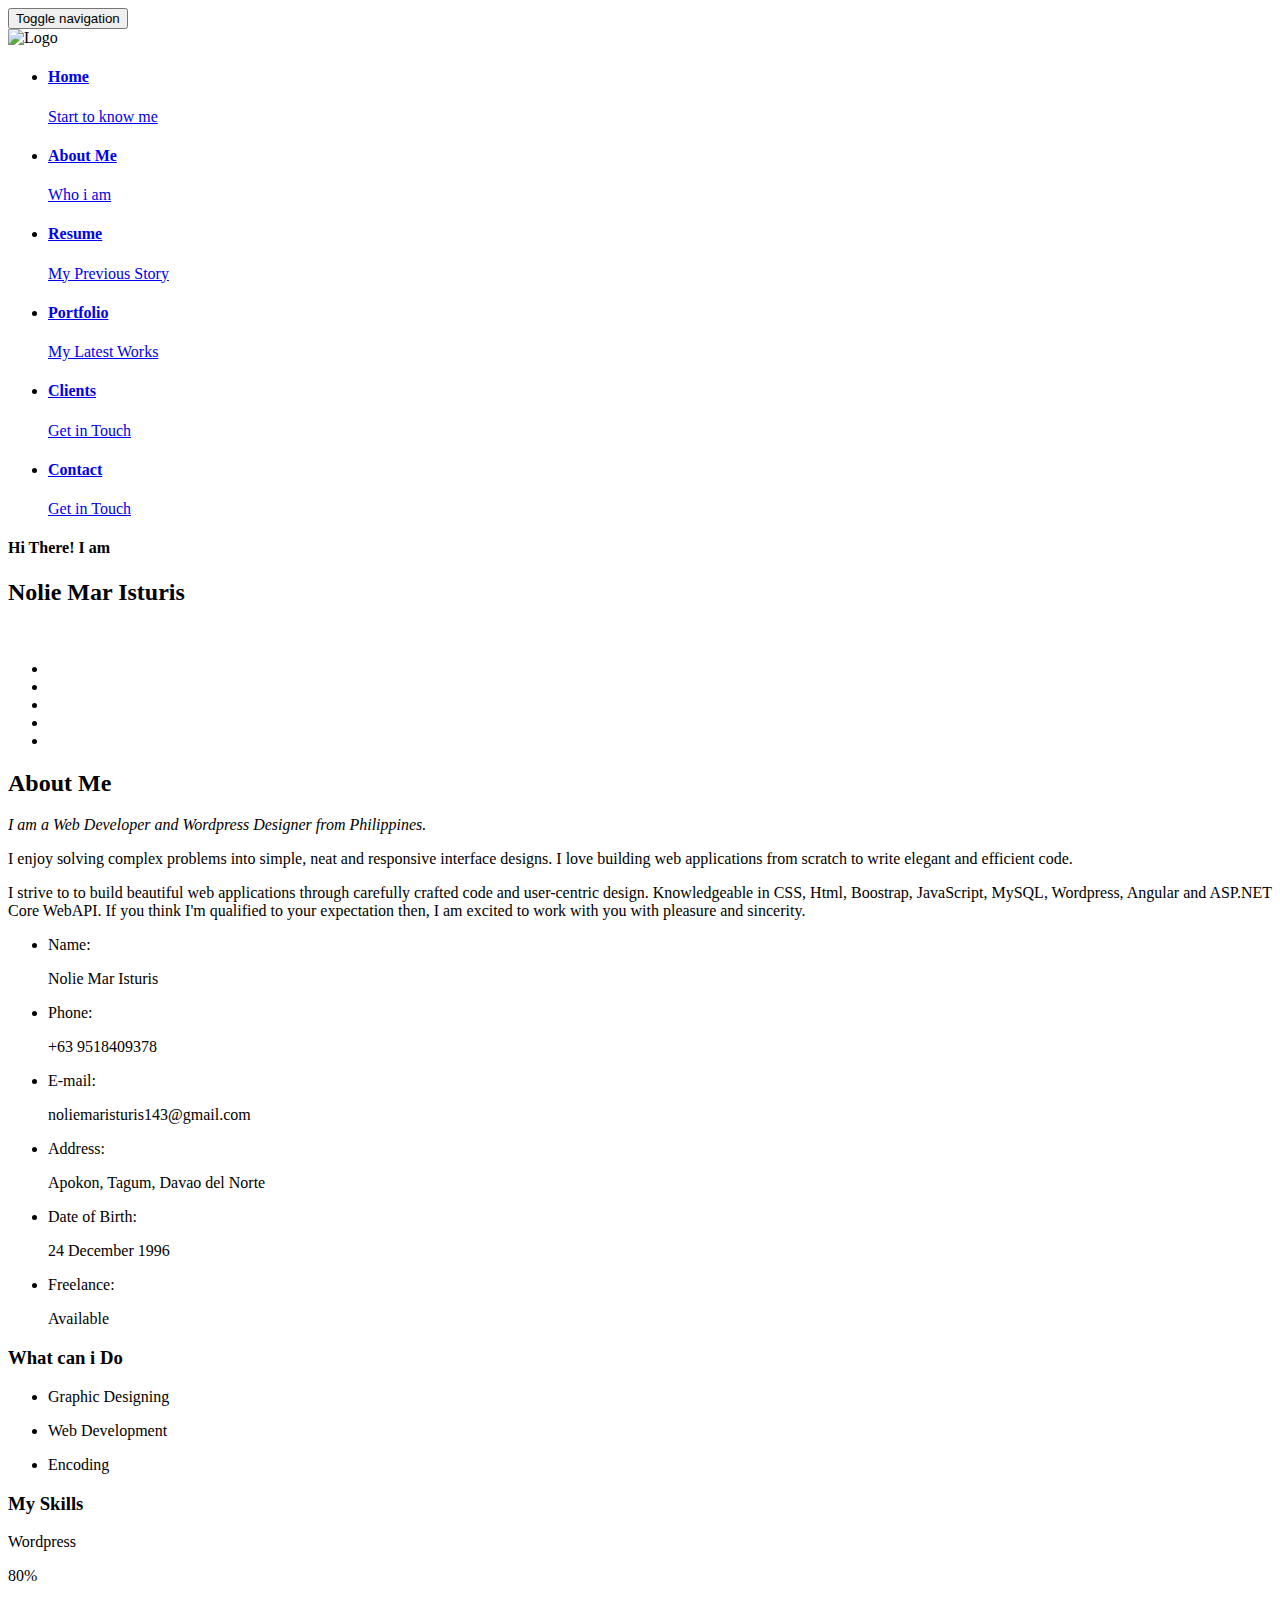
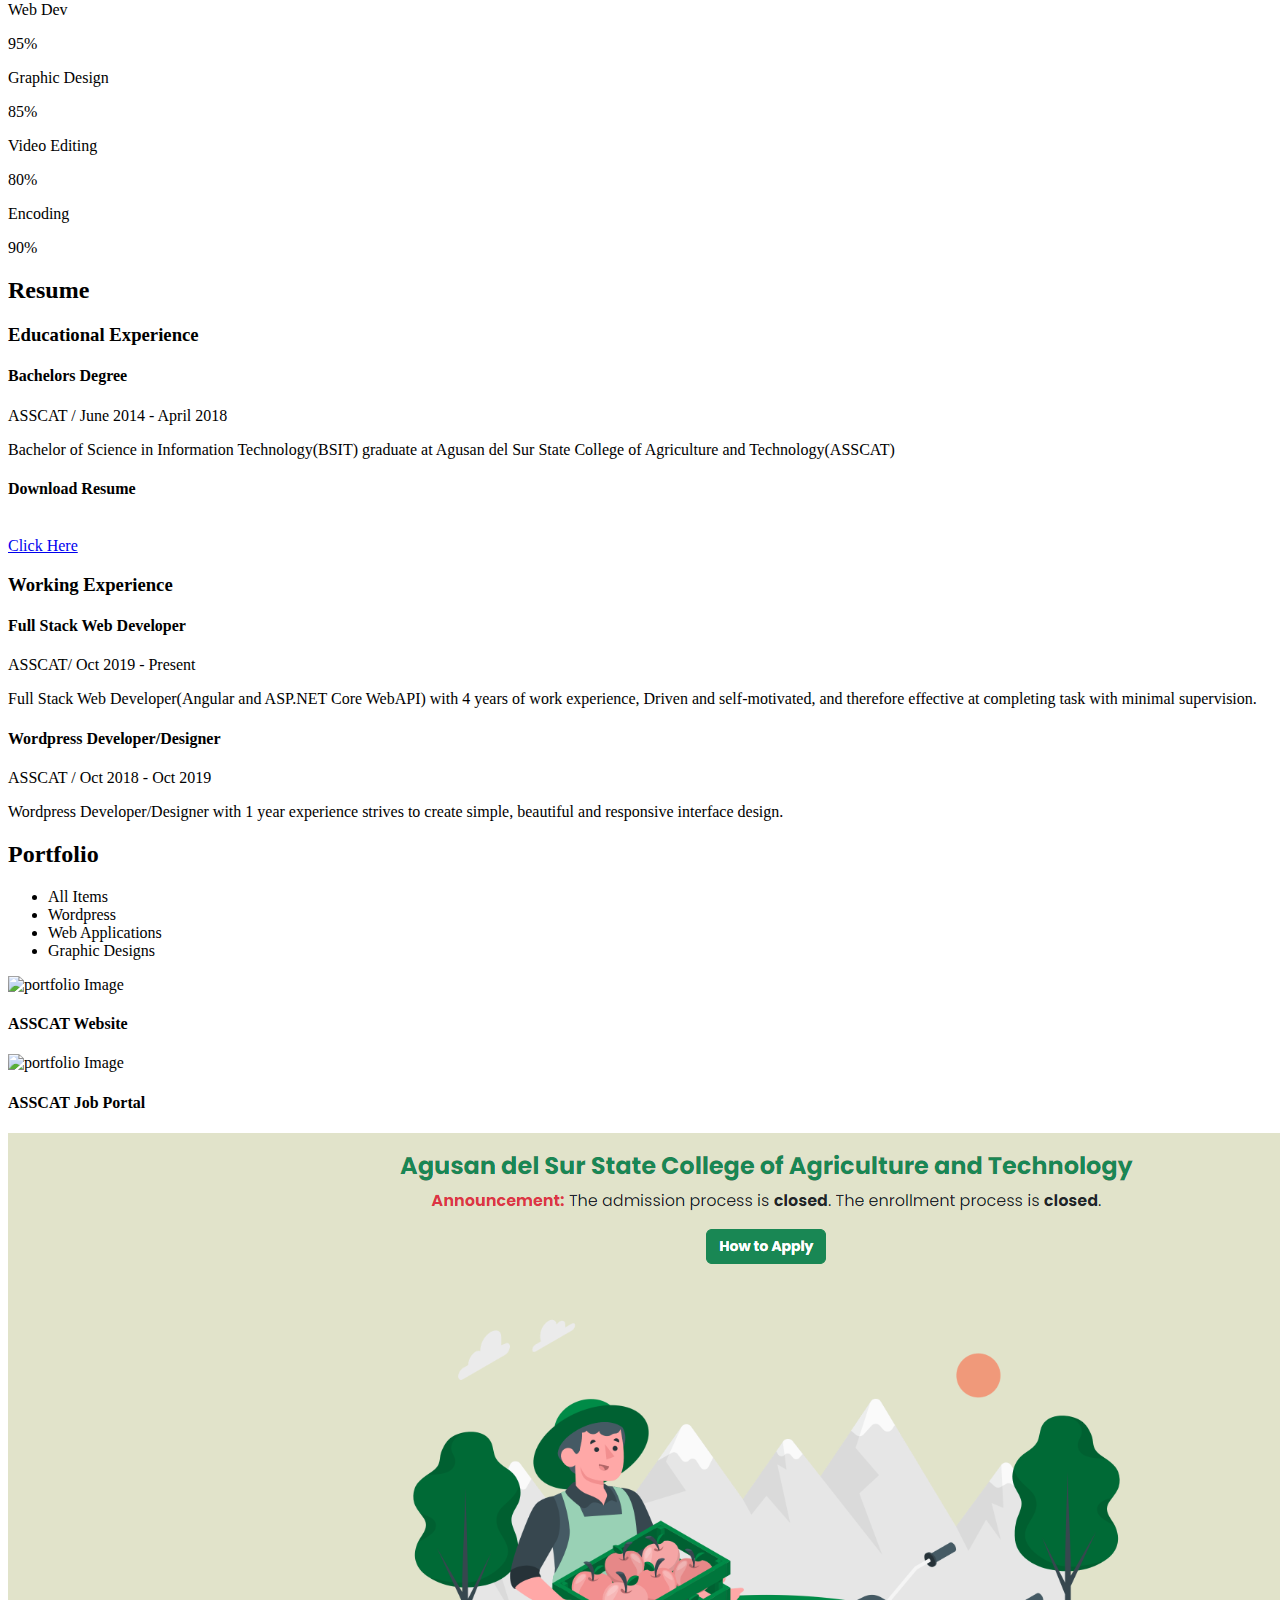
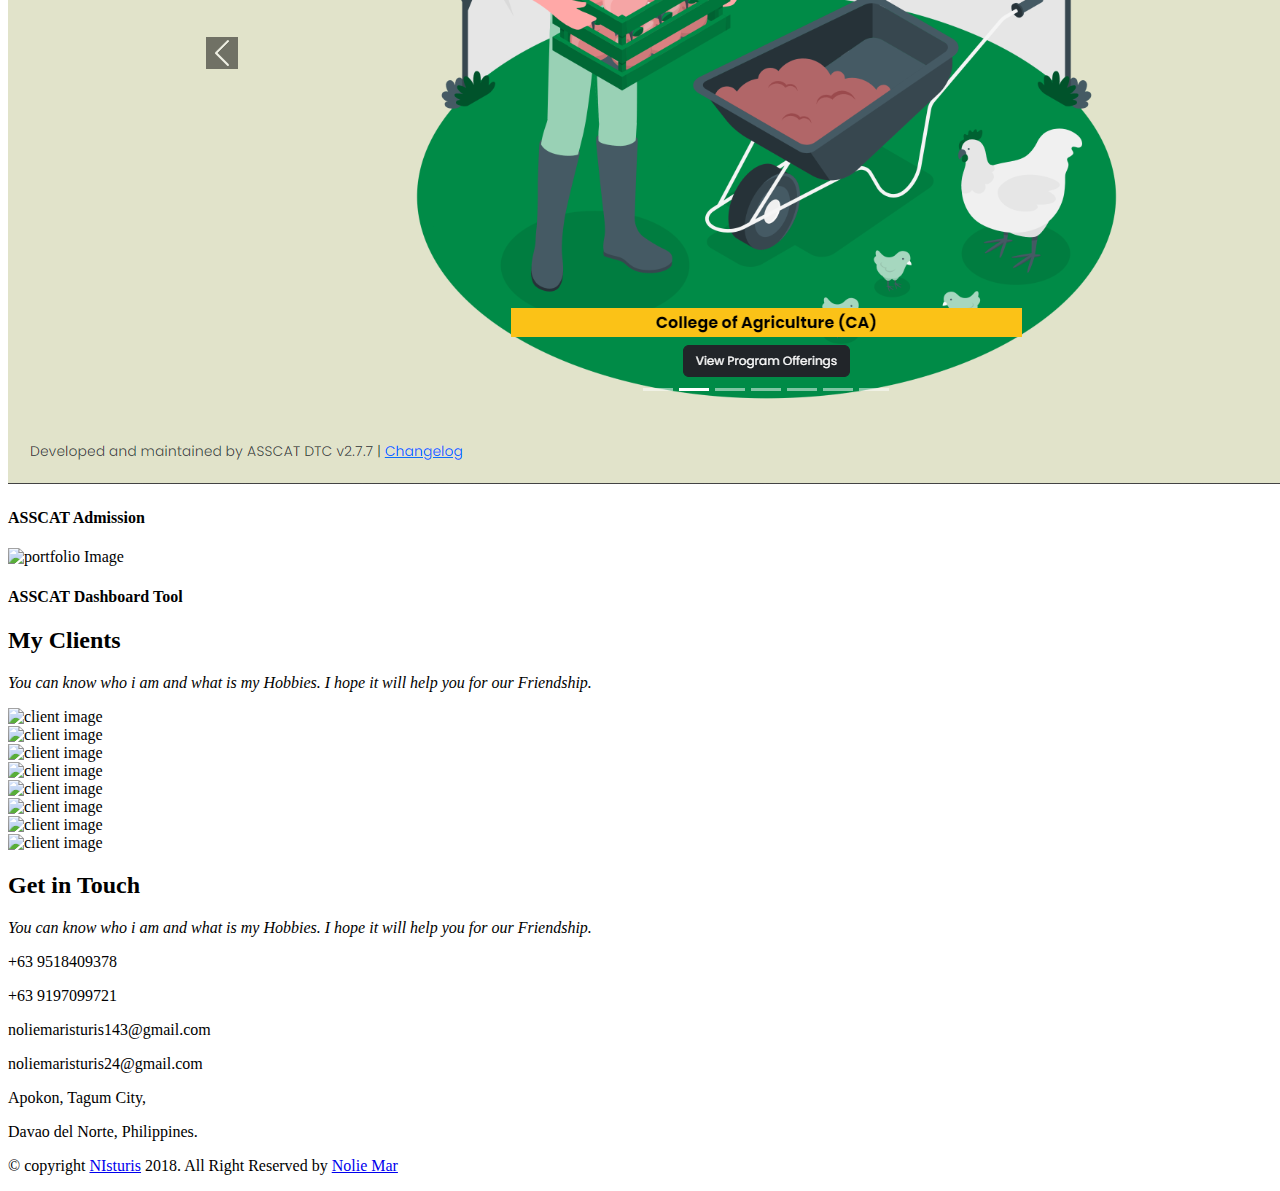
==== commit e4797b51: "UPDATED" ====
--- a/index.html
+++ b/index.html
@@ -7,6 +7,7 @@
 
     <title>Nolie Mar Isturis</title>
     <link rel="shortcut icon" type="image/jpg" href="assets/images/logo.png"/>
+    <script src="https://kit.fontawesome.com/4c82ea97ad.js" crossorigin="anonymous"></script>
 
     <!-- Fonts -->
     <link href="https://fonts.googleapis.com/css?family=Lato:100,100i,300,300i,400,400i,700,700i,900,900i%7CPoppins:300,400,500,600,700" rel="stylesheet">
@@ -34,7 +35,6 @@
 
     <!-- Responsive -->
     <link href="assets/css/responsive.css" rel="stylesheet">
-
 
   </head>
   <body data-spy="scroll">
@@ -197,7 +197,7 @@
               </div><!-- section header -->
               <div class="about_details">
                 <p>I enjoy solving complex problems into simple, neat and responsive interface designs. I love building web applications from scratch to write elegant and efficient code.</p>
-                <p>I strive to to build beautiful web applications through carefully crafted code and user-centric design. Knowledgeable in CSS, Html, Boostrap, JavaScript, MySQL, Wordpress and Php-Codeigniter. If you think I'm qualified to your expectation then, I am excited to work with you with pleasure and sincerity.</p>
+                <p>I strive to to build beautiful web applications through carefully crafted code and user-centric design. Knowledgeable in CSS, Html, Boostrap, JavaScript, MySQL, Wordpress, Angular and ASP.NET Core WebAPI. If you think I'm qualified to your expectation then, I am excited to work with you with pleasure and sincerity.</p>
                 <ul>
                   <li><p>Name<span>:</span></p> <span>Nolie Mar Isturis</span></li>
                 <li><p>Phone<span>:</span></p> <span>+63 9518409378</span></li>
@@ -213,9 +213,9 @@
               <div class="about_job">
                 <h3>What can i Do</h3>
                 <ul>
-                  <li><span class="icon fa fa-wordpress"></span><p>Wordpress</p></li>
+                  <li><span class="icon fa fa-pen-nib"></span><p>Graphic Designing</p></li>
                   <li><span class="icon flaticon-responsive-design-symbol"></span><p>Web Development</p></li>
-                  <li><span class="icon fa fa-database"></span><p>Database Management</p></li>
+                  <li><span class="icon fa fa-keyboard"></span><p>Encoding</p></li>
                 </ul>
               </div><!-- about job -->
 
@@ -237,11 +237,11 @@
                       <div class="progress-bar" role="progressbar" data-transitiongoal="85"><span class="pg_indicator"></span>
                       </div>
                     </div>
-                    <p class="progress_percent">85%</p>
+                    <p class="progress_percent">95%</p>
                   </div>
 
                   <div class="progress_item">
-                    <p class="progress_title">DB Management</p>
+                    <p class="progress_title">Graphic Design</p>
                     <div class="progress">
                       <div class="progress-bar" role="progressbar" data-transitiongoal="85"><span class="pg_indicator"></span>
                       </div>
@@ -250,28 +250,20 @@
                   </div>
 
                   <div class="progress_item">
-                    <p class="progress_title">Codeigniter</p>
+                    <p class="progress_title">Video Editing</p>
                     <div class="progress">
                       <div class="progress-bar" role="progressbar" data-transitiongoal="85"><span class="pg_indicator"></span>
                       </div>
                     </div>
-                    <p class="progress_percent">85%</p>
+                    <p class="progress_percent">80%</p>
                   </div>
                   <div class="progress_item">
-                    <p class="progress_title">Php</p>
+                    <p class="progress_title">Encoding</p>
                     <div class="progress">
                       <div class="progress-bar" role="progressbar" data-transitiongoal="85"><span class="pg_indicator"></span>
                       </div>
                     </div>
-                    <p class="progress_percent">85%</p>
-                  </div>
-                  <div class="progress_item">
-                    <p class="progress_title">Css, Html, Scss</p>
-                    <div class="progress">
-                      <div class="progress-bar" role="progressbar" data-transitiongoal="85"><span class="pg_indicator"></span>
-                      </div>
-                    </div>
-                    <p class="progress_percent">85%</p>
+                    <p class="progress_percent">90%</p>
                   </div>
                 </div><!-- skills progress -->
               </div><!-- about skills -->
@@ -288,8 +280,8 @@
         <div class="body_container">
           <div class="section_header">
             <h2>Resume</h2>
-            <p><em>You can know who i am and what is my Hobbies. I hope it will
-  help you for our Friendship. </em></p>
+            <!-- <p><em>You can know who i am and what is my Hobbies. I hope it will
+  help you for our Friendship. </em></p> -->
           </div><!-- section header -->
 
           <div class="resume_items">
@@ -313,7 +305,7 @@
 
                 <div class="experience">
                     <h4>Download Resume</h4></br>
-                    <a href="assets/images/Nolie Mar isturis_2.pdf" class="btn btn-primary" download><i class="fa fa-download"></i> Click Here</a>
+                    <a href="assets/images/Nolie_Mar_Isturis_Resume.pdf" class="btn btn-primary" download><i class="fa fa-download"></i> Click Here</a>
                   </div>
                 
                   
@@ -339,8 +331,8 @@
 
                   <div class="experience">
                     <h4>Full Stack Web Developer</h4>
-                    <p>ASSCAT/ <span>Oct 2019 - Oct 2021</span></p>
-                    <p class="ex_details">Full Stack Web Developer(PHP-Codeigniter) with 2 years of work experience, Driven and self-motivated, and therefore effective at completing task with minimal supervision.</p>
+                    <p>ASSCAT/ <span>Oct 2019 - Present</span></p>
+                    <p class="ex_details">Full Stack Web Developer(Angular and ASP.NET Core WebAPI) with 4 years of work experience, Driven and self-motivated, and therefore effective at completing task with minimal supervision.</p>
                   </div><!-- experience -->
 
                   <div class="experience">
@@ -383,7 +375,8 @@
           <ul class="portfolio_menu">
               <li class="active" data-filter="*">All Items</li>
               <li data-filter=".wordpress">Wordpress</li>
-              <li data-filter=".codeigniter">PHP-Codeigniter</li>
+              <li data-filter=".webapp">Web Applications</li>
+              <li data-filter=".graphics">Graphic Designs</li>
               <!-- <li data-filter=".illustration">Illustration</li>
               <li data-filter=".vector">Vector</li> -->
           </ul>
@@ -391,82 +384,61 @@
           <div class="portfolio_items">
             <div class="portfolio_item wordpress">
               <div class="pos_rel">
-                <img src="assets/images/firstpage.PNG" alt="portfolio Image" class="img-responsive"/>
+                <img src="assets/images/website.PNG" alt="portfolio Image" class="img-responsive"/>
                 <div class="overlay"></div>
                 <div class="port_caption">
-                  <a href="assets/images/firstpage.PNG" class="image-icon" data-rel="lightcase:myCollection"  title="Project Title"><i class="fa fa-search" aria-hidden="true"></i></a>
-                  <a href="http://asscat.edu.ph/"><i class="fa fa-link" aria-hidden="true"></i></a>
+                  <a href="assets/images/website.PNG" class="image-icon" data-rel="lightcase:myCollection"  title="Project Title"><i class="fa fa-search" aria-hidden="true"></i></a>
+                  <a target="_blank" href="http://asscat.edu.ph/"><i class="fa fa-link" aria-hidden="true"></i></a>
                   <h4>ASSCAT Website</h4>
-                  <p>Main and TESC</p>
                 </div>
               </div>
             </div>
             <!-- portfolio item -->
-            <div class="portfolio_item codeigniter">
+            <div class="portfolio_item webapp">
               <div class="pos_rel">
-                <img src="assets/images/registrar.PNG" alt="portfolio Image" class="img-responsive"/>
+                <img src="assets/images/jpis.PNG" alt="portfolio Image" class="img-responsive"/>
                 <div class="overlay"></div>
                 <div class="port_caption">
-                  <a href="assets/images/registrar.PNG" class="image-icon" data-rel="lightcase:myCollection"  title="Project Title"><i class="fa fa-search" aria-hidden="true"></i></a>
-                  <a href="https://asscat.systems/registrar/"><i class="fa fa-link" aria-hidden="true"></i></a>
-                  <h4>ASSCAT Registrar</h4>
-                  <p>Main and TESC</p>
+                  <a href="assets/images/jpis.PNG" class="image-icon" data-rel="lightcase:myCollection"  title="Project Title"><i class="fa fa-search" aria-hidden="true"></i></a>
+                  <a target="_blank" href="https://jpis.asscat.edu.ph/"><i class="fa fa-link" aria-hidden="true"></i></a>
+                  <h4>ASSCAT Job Portal</h4>
                 </div>
               </div>
             </div>
             <!-- portfolio item -->
-            <div class="portfolio_item codeigniter">
+            <div class="portfolio_item webapp">
               <div class="pos_rel">
-                <img src="assets/images/emis.PNG" alt="portfolio Image" class="img-responsive"/>
+                <img src="assets/images/admisison.png" alt="portfolio Image" class="img-responsive"/>
                 <div class="overlay"></div>
                 <div class="port_caption">
-                  <a href="assets/images/emis.PNG" class="image-icon" data-rel="lightcase:myCollection"  title="Project Title"><i class="fa fa-search" aria-hidden="true"></i></a>
-                  <a href="https://asscat.systems/emis/"><i class="fa fa-link" aria-hidden="true"></i></a>
-                  <h4>ASSCAT Executive</h4>
-                  <p>Main and TESC</p>
+                  <a href="assets/images/admisison.png" class="image-icon" data-rel="lightcase:myCollection"  title="Project Title"><i class="fa fa-search" aria-hidden="true"></i></a>
+                  <a href="https://admission.asscat.edu.ph/"><i class="fa fa-link" aria-hidden="true"></i></a>
+                  <h4>ASSCAT Admission</h4>
                 </div>
               </div>
             </div>
             <!-- portfolio item -->
-            <div class="portfolio_item codeigniter">
+            <div class="portfolio_item webapp">
               <div class="pos_rel">
-                <img src="assets/images/admission.PNG" alt="portfolio Image" class="img-responsive"/>
+                <img src="assets/images/iredt.PNG" alt="portfolio Image" class="img-responsive"/>
                 <div class="overlay"></div>
                 <div class="port_caption">
-                  <a href="assets/images/admission.PNG" class="image-icon" data-rel="lightcase:myCollection"  title="Project Title"><i class="fa fa-search" aria-hidden="true"></i></a>
-                  <a href="https://asscat.systems/main-admission/"><i class="fa fa-link" aria-hidden="true"></i></a>
-                  <h4>ASSCAT Admission</h4>
-                  <p>Main and TESC</p>
+                  <a href="assets/images/iredt.PNG" class="image-icon" data-rel="lightcase:myCollection"  title="Project Title"><i class="fa fa-search" aria-hidden="true"></i></a>
+                  <a href="https://iredt.asscat.edu.ph/"><i class="fa fa-link" aria-hidden="true"></i></a>
+                  <h4>ASSCAT Dashboard Tool</h4>
                 </div>
               </div>
             </div>
             <!-- portfolio item -->
-            <div class="portfolio_item codeigniter">
+            <!-- <div class="portfolio_item webapp">
               <div class="pos_rel">
-                <img src="assets/images/registration.PNG" alt="portfolio Image" class="img-responsive"/>
+                <img src="assets/images/design1.PNG" alt="portfolio Image" class="img-responsive"/>
                 <div class="overlay"></div>
                 <div class="port_caption">
-                  <a href="assets/images/registration.PNG" class="image-icon" data-rel="lightcase:myCollection"  title="Project Title"><i class="fa fa-search" aria-hidden="true"></i></a>
-                  <a href="https://asscat.systems/main-registration/"><i class="fa fa-link" aria-hidden="true"></i></a>
-                  <h4>Student Registration</h4>
-                  <p>Main and TESC</p>
-                </div>
-              </div>            
-            </div>
-            <!-- portfolio item -->
-            <div class="portfolio_item codeigniter">
-              <div class="pos_rel">
-                <img src="assets/images/ogs.PNG" alt="portfolio Image" class="img-responsive"/>
-                <div class="overlay"></div>
-                <div class="port_caption">
-                  <a href="assets/images/ogs.PNG" class="image-icon" data-rel="lightcase:myCollection"  title="Project Title"><i class="fa fa-search" aria-hidden="true"></i></a>
-                  <a href="https://asscat.systems/ogs/"><i class="fa fa-link" aria-hidden="true"></i></a>
-                  <h4>Grade Submission</h4>
-                  <p>Main and TESC</p>
-                </div>
-              </div>
-            </div>
-            <!-- portfolio item -->
+                  <a href="assets/images/design1.PNG" class="image-icon" data-rel="lightcase:myCollection"  title="Project Title"><i class="fa fa-search" aria-hidden="true"></i></a>
+                </div>
+              </div>
+            </div> -->
           </div><!-- portfolio items -->
           
         </div><!-- container -->
